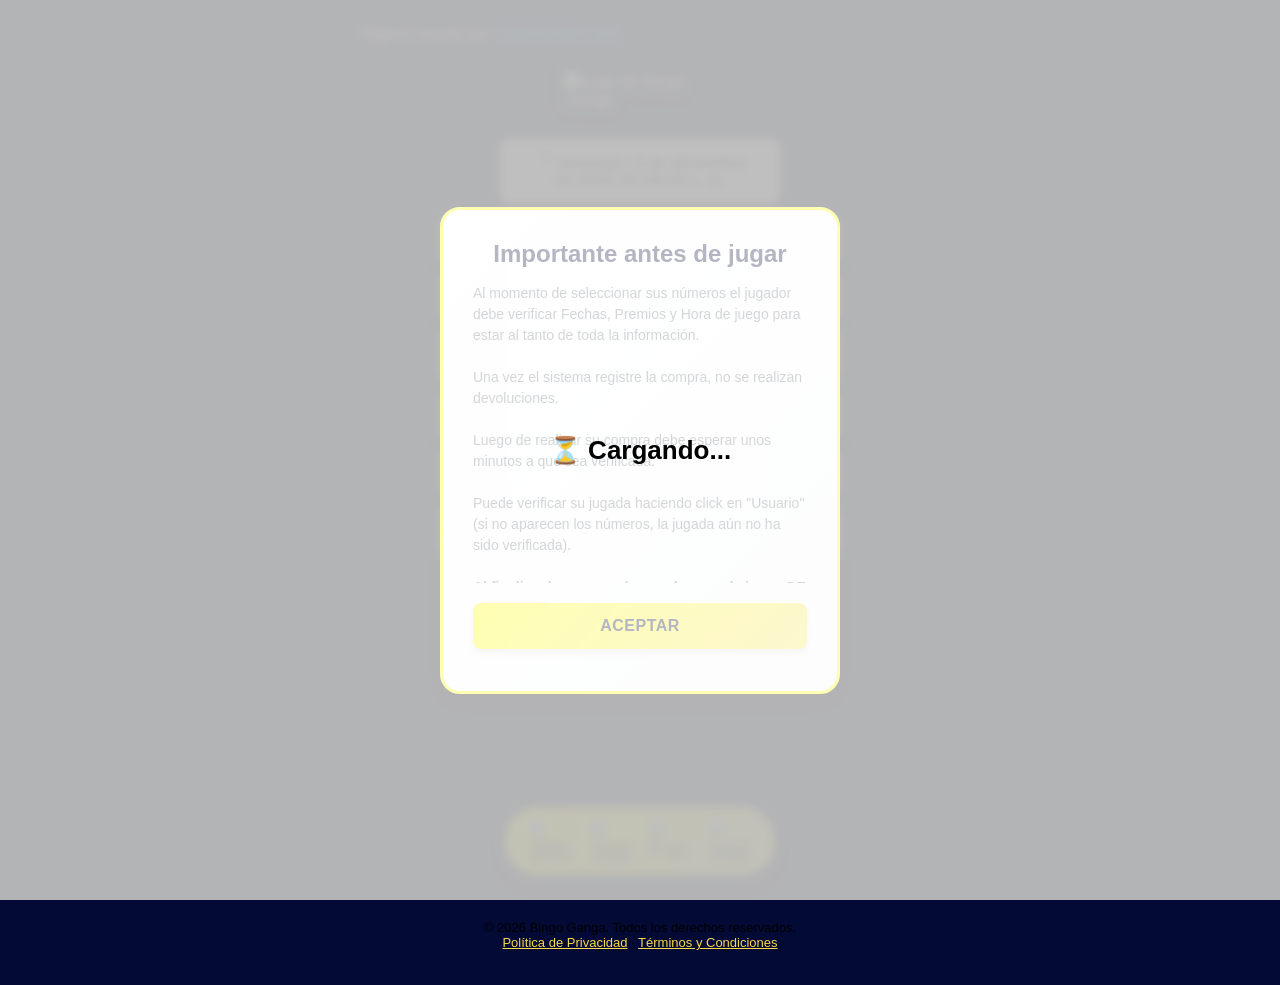
==== index.html @ a55b344e "Update index.html" ====
<!DOCTYPE html>
<html lang="es">
<head>
  <meta charset="UTF-8">
  <meta name="viewport" content="width=device-width, initial-scale=1.0">
  <title>Bingo Ganga - Juegos en línea y diversión</title>
   <link rel="icon" type="image/png" href="https://i.postimg.cc/pXHGjphM/img4.png">
   <!-- ✅ Metaetiquetas SEO -->
  <meta name="description" content="Disfruta de los mejores juegos de bingo en línea. Juega, gana y diviértete con Bingo Ganga." />
  <meta name="keywords" content="bingo, juegos, en línea, entretenimiento, Bingo Ganga, Venezuela" />
  <meta name="author" content="Bingo Ganga" />

  <!-- ✅ Open Graph (para redes sociales) -->
  <meta property="og:title" content="Bingo Ganga" />
  <meta property="og:description" content="Juegos de bingo en línea con premios y diversión asegurada." />
  <meta property="og:url" content="https://bingoganga.com/" />
  <meta property="og:type" content="website" />
  <meta property="og:image" content="https://i.postimg.cc/pXHGjphM/img4.png" />
  <link rel="stylesheet" href="styles.css">
</head>
<body>
  <div id="overlay-carga" style="
  position: fixed;
  inset: 0;
  background: rgba(255, 255, 255, 0.7); /* blanco semi-transparente */
  z-index: 999999;
  display: flex;
  justify-content: center;
  align-items: center;
  color: #000; /* texto negro para que contraste */
  font-size: 26px;
  font-weight: bold;
">
  ⏳ Cargando...
</div>
  <!-- Ventana de bienvenida -->
  <section id="bienvenida">
    <footer>
  Página creada por 
  <a href="https://instagram.com/goldenprime.ve" target="_blank" rel="noopener noreferrer" style="color: #16bedb; text-decoration: none; font-weight: bold;">
    @goldenpro.ven
  </a>
</footer>

  <img src="https://i.postimg.cc/pXHGjphM/img4.png" alt="Logo de Bingo Ganga" class="logo">
    <img id="imagenPremiosInicio" class="imagen-premios-inicio oculto" alt="Premios">
<div id="hora-venezuela" style="
  margin-top: 15px;
  font-weight: bold;
  font-size: 16px;
  background-color: #ffffffcc;
  color: #000;
  border: 2px solid #ccc;
  border-radius: 8px;
  padding: 12px 20px;
  text-align: center;
  max-width: 280px;
  margin-left: auto;
  margin-right: auto;
  box-shadow: 0 2px 6px rgba(0,0,0,0.1);
"></div>

 <!-- Redes sociales - visible solo en la pantalla de inicio -->
<div id="redes-sociales">
  <a href="https://wa.me/584244507590" target="_blank" rel="noopener noreferrer" title="WhatsApp">
    <img src="https://cdn-icons-png.flaticon.com/512/733/733585.png" alt="WhatsApp" width="40" />
  </a>
  <a href="https://www.youtube.com/" target="_blank" rel="noopener noreferrer" title="YouTube">
    <img src="https://cdn-icons-png.flaticon.com/512/1384/1384060.png" alt="YouTube" width="40" />
  </a>
  <a href="https://www.facebook.com/share/19Kym43RsF/" target="_blank" rel="noopener noreferrer" title="Facebook">
  <img src="https://cdn-icons-png.flaticon.com/512/733/733547.png" alt="Facebook" width="40" height="40" />
</a>
  <a href="https://www.instagram.com/bingoganga?utm_source=qr&igsh=emlkejB2d3RpaHhk" rel="noopener noreferrer" title="Instagram">
    <img src="https://cdn-icons-png.flaticon.com/512/1384/1384063.png" alt="Instagram" width="40" />
  </a>
  
  <a id="btnWhatsapp" href="#" target="_blank" rel="noopener noreferrer" style="display:none;">
  Unirse al grupo de WhatsApp
</a>

</div>
    <div id="barraProgresoInicio" class="barra-progreso-inicio oculto">
  <p id="textoProgresoCartones">Cartones disponibles</p>
  <div class="barra-progreso-contenedor">
    <div id="rellenoProgresoCartones" class="barra-progreso-relleno"></div>
  </div>
</div>
    <button onclick="mostrarVentana('inscripcion')">Comprar</button>
    <button onclick="mostrarVentana('usuario')">verificar tu compra</button>
    <button onclick="mostrarVentana('lista-aprobados')">📋 Lista de Aprobados</button>
    <button onclick="window.open('envivo.html', '_blank')">🔴 Ver En Vivo</button>
    <button onclick="mostrarVentana('top-compradores')">🏆 Top compradores</button>
    <button onclick="mostrarSeccion('ganadores')">Historial de ganadores</button>
    <button id="boton-admin-oculto" style="display: none;" onclick="window.location.href='admin.html'">Admin</button>
  </section>

<section id="ganadores" class="oculto">
  <h2>🎉 Lista de ganadores</h2>
  <div id="listaGanadores"></div>
  <button onclick="mostrarSeccion('bienvenida')">inicio</button>
</section>
<section id="top-compradores" class="oculto">
  <h2>🏆 Top 5 compradores</h2>
  <div id="listaTopCompradores"></div>
  <button onclick="mostrarVentana('bienvenida')">Inicio</button>
</section>
  <!-- Ventana de inscripción -->
  <section id="inscripcion" class="oculto">
    <h2>Inscripción</h2>
    <input type="text" placeholder="Nombre" id="nombre">
    <input type="tel" placeholder="Teléfono" id="telefono">
    <input type="text" placeholder="Cédula" id="cedula">
    <div id="aviso-referido-registro" class="aviso-referido-registro oculto">
      <span class="aviso-referido-icono">🎉</span>
      <div>
        <strong>¡Llegaste por invitación!</strong>
        <small>Te invitó la cédula <span id="cedula-referidor-vista"></span></small>
      </div>
    </div>

    <input type="text"
           placeholder="Cédula de quien te invitó (opcional)"
           id="referido"
           autocomplete="off">

    <small id="ayuda-referido" class="ayuda-referido">
      Este campo se completa automáticamente cuando entras mediante una invitación.
    </small>
   <button onclick="guardarDatosInscripcion()">Continuar</button>

    <button onclick="mostrarVentana('bienvenida')">Inicio</button>
  </section>
<!-- Ventana de cantidad de crtones ------------------------------------>
<section id="cantidad" class="oculto">
  <h2>¿Cuántos cartones quieres comprar?</h2>

  <div class="selector-cantidad">
    <button id="btnMenos" type="button">−</button>

    <!-- permite teclear o usar los botones -->
    <input type="number"
           id="cantidadCartones"
           value="1"
           min="1"
           step="1" />

    <button id="btnMas" type="button">+</button>
  </div>

  <p>Total a pagar: <strong><span id="monto-preseleccion">0</span> Bs</strong></p>

  <div id="promoBox" class="oculto" style="margin: 20px 0;">
    <h3 style="color: #FFA500; margin-bottom: 15px;">🎯 Promociones Disponibles</h3>
    <div class="grid-promociones">
      <button class="btn-promo" data-promo="1" onclick="seleccionarPromocion(1)">
        <span class="promo-desc" id="promo-desc-1">Promo 1</span>
        <span class="promo-precio" id="promo-precio-1">0 Bs</span>
      </button>
      
      <button class="btn-promo" data-promo="2" onclick="seleccionarPromocion(2)">
        <span class="promo-desc" id="promo-desc-2">Promo 2</span>
        <span class="promo-precio" id="promo-precio-2">0 Bs</span>
      </button>
      
      <button class="btn-promo" data-promo="3" onclick="seleccionarPromocion(3)">
        <span class="promo-desc" id="promo-desc-3">Promo 3</span>
        <span class="promo-precio" id="promo-precio-3">0 Bs</span>
      </button>
      
      <button class="btn-promo" data-promo="4" onclick="seleccionarPromocion(4)">
        <span class="promo-desc" id="promo-desc-4">Promo 4</span>
        <span class="promo-precio" id="promo-precio-4">0 Bs</span>
      </button>
    </div>
    <small style="display: block; margin-top: 10px; color: #666;">
      💡 Selecciona una promoción o elige la cantidad manualmente
    </small>
  </div>

  
  <button type="button" onclick="confirmarCantidad()">Continuar</button>
  <button type="button" onclick="mostrarVentana('bienvenida')">Inicio</button>
</section>

  <!-- Selección de artones -->
  <section id="cartones" class="oculto">
    <h2>Selecciona tus cartones</h2>
    <!-- Botón en la ventna de cartones -->
<button onclick="seleccionarAleatorioSeguro()" class="btn">
  🎲 Elegir aleatoriamente
</button>
    <div id="contadorCartones" class="text-center font-bold text-lg my-2">
  Cartones disponibles: 50 de 50
</div>
    <div id="contenedor-cartones"></div>
    <p id="totalPagarCartones">Total a pagar: <span id="monto-total">0</span> Bs</p>

     <button id="btnContinuarCartones" onclick="mostrarVentana('pago')">Continuar</button>

    <button onclick="mostrarVentana('bienvenida')">Inicio</button>
  </section>

  <!-- Ventana de pago -->
  <section id="pago" class="oculto">
  <div id="contadorReserva" class="contador-reserva"></div>

  <div class="pago-box pago-movil-premium">
    <h2>💳 Pago Móvil</h2>

    <div class="datos-admin-pago">
      <h3>Datos para pagar</h3>

      <p><strong>Banco Mercantil</strong> <span id="adminPagoBanco">0102</span>
        <button type="button" class="btn-copiar-mini" onclick="copiarDatoPago('adminPagoBanco')">📋</button>
      </p>

      <p><strong>Teléfono:</strong> <span id="adminPagoTelefono">0424-4687496</span>
        <button type="button" class="btn-copiar-mini" onclick="copiarDatoPago('adminPagoTelefono')">📋</button>
      </p>

      <p><strong>Cédula:</strong> <span id="adminPagoCedula">25476241</span>
        <button type="button" class="btn-copiar-mini" onclick="copiarDatoPago('adminPagoCedula')">📋</button>
      </p>
    

    <p class="monto-destacado">
      Monto a pagar: <strong><span id="monto-pago"></span> Bs</strong>
    </p>
<!-- Después de los datos del Pago Móvil y antes del monto -->
<button type="button" id="btnCopiarTodoPago" class="btn-copiar-todo" onclick="copiarTodoPagoMovil()">
  📋 Copiar todo
</button>
      </div>
    <div class="registro-pago-ganador">
      <h3>🏆 REGISTRA TU PAGO MÓVIL PARA EL PAGO GANADOR</h3>
      <p>Estos datos quedan guardados automáticamente en este teléfono.</p>

      <input type="text" id="pago_banco" placeholder="Tu banco">
      <input type="tel" id="pago_telefono" placeholder="Tu número de Pago Móvil">
      <input type="text" id="pago_cedula" placeholder="Tu cédula de Pago Móvil">
    </div>
<h2>💳 Sube tu comprobante</h2>
    <input type="file" accept="image/jpeg,image/png,image/webp" id="comprobante">
    <input type="text" id="referencia4dig" maxlength="4" placeholder="Últimos 4 dígitos de la referencia">

    <button id="btnEnviarComprobante" onclick="enviarComprobante()">Enviar comprobante</button>
    <button onclick="mostrarVentana('bienvenida')">Inicio</button>
  </div>
</section>

  <!-- Ve ntana usuario -->
  <section id="usuario" class="oculto">
    <div class="usuario-consulta-header">
      <span class="usuario-consulta-icono">🎟️</span>
      <div>
        <h2>Consulta tus cartones</h2>
        <p>Ingresa tu cédula para revisar tus compras y tu progreso de invitaciones.</p>
      </div>
    </div>

    <div class="consulta-cedula-box">
      <input type="text"
             placeholder="Ingresa tu cédula"
             id="consulta-cedula"
             autocomplete="off"
             inputmode="text">
      <button type="button" onclick="consultarCartones()">🔎 Consultar</button>
    </div>

    <div id="programa-referidos" class="programa-referidos oculto">
      <div class="referidos-cabecera">
        <div class="referidos-regalo">🎁</div>
        <div>
          <span class="referidos-etiqueta">PROGRAMA DE INVITACIONES</span>
          <h3>¡Consigue tu cartón gratis!</h3>
          <p>Invita a 5 amigos. Cada amigo cuenta cuando su compra sea aprobada.</p>
        </div>
      </div>

      <div class="referidos-progreso-info">
        <span>Tu progreso</span>
        <strong>
          <span id="contador-referidos">0</span>/<span id="meta-referidos">5</span>
        </strong>
      </div>

      <div class="barra-referidos"
           role="progressbar"
           aria-label="Progreso para obtener un cartón gratis"
           aria-valuemin="0"
           aria-valuemax="5"
           aria-valuenow="0">
        <div id="relleno-referidos" class="relleno-referidos"></div>
      </div>

      <p id="mensaje-referidos" class="mensaje-referidos">
        Invita a tus amigos para comenzar.
      </p>

      <div class="enlace-referido-box">
        <label for="enlace-referido">Tu enlace personal de invitación</label>
        <div class="enlace-referido-fila">
          <input type="text" id="enlace-referido" readonly>
          <button type="button"
                  class="btn-copiar-referido"
                  onclick="copiarEnlaceReferido()"
                  title="Copiar enlace">📋</button>
        </div>
      </div>

      <div class="acciones-referidos">
        <button type="button"
                class="btn-compartir-referido"
                onclick="compartirEnlaceReferido()">
          📤 Invitar amigos
        </button>

        <button type="button"
                class="btn-whatsapp-referido"
                onclick="compartirReferidoWhatsApp()">
          WhatsApp
        </button>
      </div>

      <small class="nota-referidos">
        Solo se cuenta una vez a cada amigo con una compra aprobada.
      </small>
    </div>

    <div id="cartones-usuario"></div>

    <button id="btnElegirMas" onclick="elegirMasCartones()">Elegir más cartones</button>
    <button onclick="mostrarVentana('bienvenida')">Inicio</button>
  </section>
 

 <!-- Ventana aprobados -->


<section id="lista-aprobados" class="oculto">
    <button id="btnCopiarAprobados" onclick="copiarListaAprobados()">
    📋
  </button>
  <h2>Lista de Aprobados</h2>
  <div id="contenedor-aprobados"></div>
  <button onclick="mostrarVentana('bienvenida')">Inicio</button>
</section>

<!-- Modal de vista previa del cartón -->
<div id="modal-carton" class="modal oculto">
  <div class="modal-contenido">
    <img id="imagen-carton-modal" src="" alt="Cartón" style="width: 100%; max-width: 300px;">
    <div style="margin-top: 10px;">
      <button id="btnSeleccionarCarton">Seleccionar</button>
      <button onclick="cerrarModalCarton()">Cerrar</button>
    </div>
  </div>
</div>
 
  
  <div id="modal-terminos" class="modal oculto">
  <div class="modal-contenido">
    <h2>Importante antes de jugar</h2>
    <p style="max-height: 300px; overflow-y: auto; text-align: left; font-size: 14px; line-height: 1.5;">
      Al momento de seleccionar sus números el jugador debe verificar Fechas, Premios y Hora de juego para estar al tanto de toda la información.<br><br>
      Una vez el sistema registre la compra, no se realizan devoluciones.<br><br>
      Luego de realizar su compra debe esperar unos minutos a que sea verificada.<br><br>
      Puede verificar su jugada haciendo click en "Usuario" (si no aparecen los números, la jugada aún no ha sido verificada).<br><br>
      <strong>Al finalizar la compra, únase al grupo de juego DE INMEDIATO.</strong>
    </p>
    <button onclick="cerrarTerminos()">Aceptar</button>
  </div>
</div>

 <footer style="text-align: center; padding: 20px; font-size: 13px; color: black; background-color: rgba(0,0,0,0.0);">
  © 2026 Bingo Ganga. Todos los derechos reservados. <br>
  <a href="privacidad.html" style="color: #f9d949; text-decoration: underline;">Política de Privacidad</a>
  <span aria-hidden="true"> · </span>
  <a href="terminos.html" style="color: #f9d949; text-decoration: underline;">Términos y Condiciones</a>

  <br><br>

  <a href="index.html">
  </a>
</footer>

<script src="https://cdn.jsdelivr.net/npm/@supabase/supabase-js@2"></script>


<script>
  const supabaseUrl = 'https://yuwsktbtdweirzopowhf.supabase.co';
  const supabaseKey = 'sb_publishable_oi-vZmq97DcHzPet79cwqA_3pJjB3nd';


  window.supabase = supabase.createClient(supabaseUrl, supabaseKey);
</script>


<script src="script.js"></script>

</body>
</html>
---- styles.css ----
/*
  BINGO — ESTILO MODERNO OPTIMIZADO · COLORES ORIGINALES
  Conserva los IDs y clases del diseño original.
  Usa el azul oscuro, rojo, amarillo y fondo del primer código.
  Optimizado para escritorio, móviles y equipos de bajos recursos.
*/

:root {
  --primary: #ED1843;
  --primary-dark: #C70F34;
  --secondary: #FFFF00;
  --secondary-light: #F9E65C;
  --success: #06d6a0;
  --danger: #ED1843;
  --warning: #FFFF00;
  --dark: #020A35;
  --light: #f8f9fa;
  --gray: #6c757d;
  --white: #ffffff;
  --shadow: 0 4px 6px rgba(0, 0, 0, 0.1);
  --shadow-lg: 0 10px 15px rgba(0, 0, 0, 0.2);
  --border-radius: 12px;
  --border-radius-sm: 8px;
  --transition: color .2s ease, background-color .2s ease, border-color .2s ease, box-shadow .2s ease, transform .2s ease, opacity .2s ease;
}

* {
  box-sizing: border-box;
  margin: 0;
  padding: 0;
}

body {
  font-family: 'Poppins', 'Segoe UI', Arial, sans-serif;
  margin: 0;
  padding: 0;
  background: #020A35;
  color: var(--white);
  min-height: 100vh;
  position: relative;
  overflow-x: hidden;
}

body::before {
  content: '';
  position: fixed;
  top: 0;
  left: 0;
  width: 100%;
  height: 100%;
  background-image: url('https://i.postimg.cc/3xHtfDN9/bingo-ganga-transparent.png');
  background-size: cover;
  background-position: center;
  background-repeat: no-repeat;
  opacity: 1;
  z-index: -1;
}

section {
  display: none;
  padding: 25px 20px;
  max-width: 600px;
  margin: 0 auto;
  min-height: 100vh;
  animation: fadeIn 0.5s ease;
}

@keyframes fadeIn {
  from { opacity: 0; transform: translateY(20px); }
  to { opacity: 1; transform: translateY(0); }
}

section:not(.oculto) {
  display: block;
}

.logo {
  display: block;
  margin: 30px auto 30px;
  width: 150px;
  max-width: 90%;
  filter: drop-shadow(0 4px 8px rgba(0,0,0,0.3));
  transition: var(--transition);
}

.logo:hover {
  transform: scale(1.02);
}

input, button, .btn, select, textarea {
  display: block;
  width: 100%;
  max-width: 400px;
  margin: 12px auto;
  padding: 14px 18px;
  font-size: 16px;
  border-radius: var(--border-radius-sm);
  border: 2px solid transparent;
  transition: var(--transition);
  font-family: inherit;
}

input, select, textarea {
  background: rgba(255, 255, 255, 0.95);
  color: var(--dark);
  border: 2px solid #ddd;
}

input:focus, select:focus, textarea:focus {
  outline: none;
  border-color: var(--secondary);
  box-shadow: 0 0 0 3px rgba(255, 255, 0, 0.2);
  transform: translateY(-2px);
}

button, .btn {
  background: linear-gradient(135deg, var(--secondary), #F9E65C);
  color: var(--dark);
  border: none;
  cursor: pointer;
  font-weight: 600;
  letter-spacing: 0.5px;
  text-transform: uppercase;
  box-shadow: var(--shadow);
}

button:hover, .btn:hover {
  background: linear-gradient(135deg, #F9E65C, var(--secondary-light));
  transform: translateY(-2px);
  box-shadow: var(--shadow-lg);
}

button:active, .btn:active {
  transform: translateY(0);
}

button:disabled {
  opacity: 0.5;
  cursor: not-allowed;
}

.btn-fijo {
  position: fixed;
  bottom: 25px;
  left: 50%;
  transform: translateX(-50%);
  background: linear-gradient(135deg, var(--primary), var(--primary-dark));
  color: var(--white);
  border: none;
  padding: 16px 30px;
  font-size: 18px;
  font-weight: 700;
  border-radius: 50px;
  box-shadow: var(--shadow-lg);
  z-index: 100;
  max-width: 90%;
  width: auto;
  animation: pulse 2s infinite;
}

@keyframes pulse {
  0% { box-shadow: 0 0 0 0 rgba(237, 24, 67, 0.55); }
  70% { box-shadow: 0 0 0 15px rgba(237, 24, 67, 0); }
  100% { box-shadow: 0 0 0 0 rgba(237, 24, 67, 0); }
}

.btn-fijo:hover {
  transform: translateX(-50%) translateY(-2px);
}

#contenedor-cartones {
  display: flex;
  flex-wrap: wrap;
  gap: 12px;
  justify-content: center;
  margin: 25px 0;
  padding: 10px;
}

.carton {
  width: 70px;
  height: 70px;
  background: linear-gradient(145deg, #ffffff, #e6e6e6);
  border: 3px solid var(--secondary);
  border-radius: 15px;
  font-size: 22px;
  font-weight: 700;
  line-height: 64px;
  text-align: center;
  cursor: pointer;
  user-select: none;
  transition: var(--transition);
  color: var(--dark);
  box-shadow: 0 4px 8px rgba(0,0,0,0.2);
  position: relative;
  overflow: hidden;
}

.carton::before {
  content: '';
  position: absolute;
  top: 0;
  left: -100%;
  width: 100%;
  height: 100%;
  background: linear-gradient(90deg, transparent, rgba(255,255,255,0.3), transparent);
  transition: left 0.5s;
}

.carton:hover::before {
  left: 100%;
}

.carton:hover {
  transform: scale(1.05) translateY(-3px);
  box-shadow: 0 8px 16px rgba(255, 255, 0, 0.3);
}

.carton.seleccionado, .carton.ocupado {
  background: linear-gradient(145deg, #ED1843, #C70F34);
  border-color: var(--white);
  color: var(--white);
  box-shadow: 0 0 20px rgba(239, 71, 111, 0.5);
}

.carton.bloqueado {
  filter: grayscale(1);
  opacity: 0.45;
  cursor: not-allowed;
  transform: scale(0.95);
}

.modal {
  position: fixed;
  top: 0;
  left: 0;
  width: 100%;
  height: 100%;
  background-color: rgba(0, 0, 0, 0.8);
  backdrop-filter: blur(5px);
  display: flex;
  justify-content: center;
  align-items: center;
  z-index: 1000;
  animation: fadeIn 0.3s ease;
}

.modal-contenido {
  background: linear-gradient(135deg, #ffffff, #f8f9fa);
  padding: 30px;
  border-radius: 20px;
  text-align: center;
  max-width: 90%;
  width: 400px;
  color: var(--dark);
  box-shadow: var(--shadow-lg);
  animation: slideUp 0.4s ease;
  border: 3px solid var(--secondary);
}

@keyframes slideUp {
  from { transform: translateY(50px); opacity: 0; }
  to { transform: translateY(0); opacity: 1; }
}

.modal-contenido h2 {
  color: var(--dark);
  margin-bottom: 15px;
  font-size: 24px;
}

.modal-contenido p {
  color: var(--gray);
  margin-bottom: 20px;
}

#tabla-comprobantes {
  width: 100%;
  border-collapse: separate;
  border-spacing: 0 8px;
  margin: 20px 0;
  font-size: 14px;
  background: rgba(255, 255, 255, 0.1);
  backdrop-filter: blur(10px);
  border-radius: 15px;
  overflow: hidden;
}

#tabla-comprobantes th,
#tabla-comprobantes td {
  padding: 12px;
  text-align: center;
  border-bottom: 1px solid rgba(255, 255, 255, 0.1);
}

#tabla-comprobantes th {
  background: linear-gradient(135deg, var(--secondary), #F9E65C);
  color: var(--dark);
  font-weight: 700;
  text-transform: uppercase;
  font-size: 12px;
  letter-spacing: 1px;
}

#tabla-comprobantes tr {
  transition: var(--transition);
}

#tabla-comprobantes tr:hover {
  background: rgba(255, 255, 255, 0.15);
}

#tabla-comprobantes img {
  width: 80px;
  height: 80px;
  object-fit: cover;
  border-radius: 10px;
  border: 2px solid var(--secondary);
  transition: var(--transition);
}

#tabla-comprobantes img:hover {
  transform: scale(1.1);
  box-shadow: 0 4px 12px rgba(0,0,0,0.3);
}

.btn-accion {
  font-size: 20px;
  cursor: pointer;
  border: none;
  background: transparent;
  padding: 8px 12px;
  border-radius: 8px;
  transition: var(--transition);
}

.btn-aprobar {
  color: var(--success);
}
.btn-aprobar:hover {
  background: rgba(6, 214, 160, 0.2);
  transform: scale(1.2);
}

.btn-rechazar {
  color: var(--danger);
}
.btn-rechazar:hover {
  background: rgba(239, 71, 111, 0.2);
  transform: scale(1.2);
}

.btn-eliminar {
  color: var(--warning);
}
.btn-eliminar:hover {
  background: rgba(255, 209, 102, 0.2);
  transform: scale(1.2);
}

.selector-cantidad {
  display: flex;
  justify-content: center;
  align-items: center;
  gap: 15px;
  margin: 25px 0;
  background: rgba(255, 255, 255, 0.1);
  padding: 15px;
  border-radius: 50px;
  backdrop-filter: blur(10px);
}

.selector-cantidad button {
  width: 50px;
  height: 50px;
  font-size: 24px;
  font-weight: bold;
  padding: 0;
  border-radius: 50%;
  background: linear-gradient(135deg, var(--secondary), #F9E65C);
  color: var(--dark);
  margin: 0;
  display: flex;
  align-items: center;
  justify-content: center;
}

.selector-cantidad input {
  max-width: 100px;
  text-align: center;
  font-size: 20px;
  font-weight: 700;
  margin: 0;
  background: rgba(255, 255, 255, 0.95);
}


#btnContinuarCartones {
  padding: 12px 22px;
  font-size: 15px;
  background: linear-gradient(135deg, var(--secondary), var(--secondary-light));
  color: #000;
  border: none;
  border-radius: var(--border-radius-sm);
  cursor: pointer;
  margin-top: 20px;
  font-weight: 700;
}

#btnContinuarCartones:hover {
  background: var(--secondary-light);
}

#redes-sociales {
  position: fixed;
  bottom: 25px;
  left: 50%;
  transform: translateX(-50%);
  display: flex;
  gap: 20px;
  z-index: 99;
  padding: 12px 25px;
  background: linear-gradient(135deg, var(--secondary), #F9E65C);
  border-radius: 50px;
  box-shadow: var(--shadow-lg);
  animation: slideUp 0.5s ease;
}

#redes-sociales a {
  color: var(--dark);
  font-size: 24px;
  transition: var(--transition);
}

#redes-sociales a:hover {
  transform: translateY(-5px) scale(1.2);
}

#btnWhatsapp {
  background: linear-gradient(135deg, #25d366, #128C7E);
  color: var(--white);
  padding: 14px 25px;
  border-radius: 50px;
  text-decoration: none;
  font-weight: 700;
  display: inline-flex;
  align-items: center;
  justify-content: center;
  gap: 10px;
  box-shadow: var(--shadow);
  border: none;
  cursor: pointer;
  transition: var(--transition);
}

#btnWhatsapp:hover {
  transform: translateY(-3px) scale(1.05);
  box-shadow: 0 8px 20px rgba(37, 211, 102, 0.4);
}

#btnWhatsapp i, #btnWhatsapp svg {
  font-size: 24px;
}

.estado-circulo {
  display: inline-block;
  width: 30px;
  height: 30px;
  border-radius: 50%;
  margin: 0 2px;
  vertical-align: middle;
  transition: var(--transition);
  box-shadow: 0 2px 6px rgba(0,0,0,0.2);
}

.estado-circulo.rojo {
  background: linear-gradient(135deg, var(--danger), #C70F34);
  animation: pulse 2s infinite;
}

.estado-circulo.verde {
  background: linear-gradient(135deg, var(--success), #05b384);
}

.grid-promociones, .grid-promociones-admin {
  display: grid;
  grid-template-columns: repeat(auto-fit, minmax(160px, 1fr));
  gap: 15px;
  margin: 25px 0;
}

.btn-promo {
  background: linear-gradient(135deg, var(--primary), var(--primary-dark));
  color: var(--white);
  border: none;
  border-radius: 16px;
  padding: 20px 15px;
  font-weight: 700;
  cursor: pointer;
  transition: var(--transition);
  display: flex;
  flex-direction: column;
  align-items: center;
  gap: 8px;
  min-height: 100px;
  box-shadow: var(--shadow);
  position: relative;
  overflow: hidden;
}

.btn-promo::before {
  content: '';
  position: absolute;
  top: 0;
  left: -100%;
  width: 100%;
  height: 100%;
  background: linear-gradient(90deg, transparent, rgba(255,255,255,0.2), transparent);
  transition: left 0.5s;
}

.btn-promo:hover::before {
  left: 100%;
}

.btn-promo:hover {
  transform: translateY(-5px);
  box-shadow: 0 8px 20px rgba(237, 24, 67, 0.35);
  filter: brightness(1.1);
}

.btn-promo.seleccionado {
  background: linear-gradient(135deg, var(--secondary), var(--secondary-light));
  color: var(--dark);
  border: 3px solid var(--secondary);
  transform: scale(1.02);
}

.btn-promo.desactivado {
  background: #bdc3c7;
  cursor: not-allowed;
  opacity: 0.6;
  filter: grayscale(1);
}

.btn-promo.desactivado:hover {
  transform: none;
  box-shadow: var(--shadow);
}

.promo-admin-card {
  background: rgba(255, 255, 255, 0.95);
  border: none;
  border-radius: 16px;
  padding: 20px;
  box-shadow: var(--shadow-lg);
  transition: var(--transition);
  color: var(--dark);
}

.promo-admin-card:hover {
  transform: translateY(-5px);
  box-shadow: 0 15px 30px rgba(0,0,0,0.3);
}

.promo-admin-card h4 {
  color: var(--dark);
  font-size: 18px;
  margin-bottom: 15px;
  padding-bottom: 10px;
  border-bottom: 2px solid var(--secondary);
}

.celda-ref {
  white-space: nowrap;
}

.celda-ref input.ref-input {
  width: 80px;
  padding: 8px 10px;
  font-size: 14px;
  text-align: center;
  border: 2px solid #ddd;
  border-radius: 8px;
  margin-right: 5px;
}

.celda-ref .btn-mini {
  margin-left: 6px;
  padding: 8px 12px;
  font-size: 13px;
  border-radius: 8px;
  border: none;
  cursor: pointer;
  transition: var(--transition);
}

.celda-ref .btn-guardar {
  background: linear-gradient(135deg, #28a745, #218838);
  color: #fff;
}
.celda-ref .btn-cancelar {
  background: linear-gradient(135deg, #6c757d, #5a6268);
  color: #fff;
}
.celda-ref .btn-edit-ref {
  color: var(--secondary);
  background: none;
  font-size: 16px;
}

@media (max-width: 600px) {
  section {
    padding: 20px 15px;
  }

  .carton {
    width: 55px;
    height: 55px;
    font-size: 18px;
    line-height: 49px;
    border-width: 2px;
  }

  .btn-fijo {
    padding: 14px 25px;
    font-size: 16px;
    bottom: 15px;
  }

  #redes-sociales {
    padding: 10px 20px;
    bottom: 15px;
  }

  #redes-sociales a {
    font-size: 20px;
  }

  .grid-promociones {
    grid-template-columns: 1fr;
  }

  .modal-contenido {
    padding: 20px;
    width: 95%;
  }

  #tabla-comprobantes {
    font-size: 12px;
  }

  #tabla-comprobantes th,
  #tabla-comprobantes td {
    padding: 8px 4px;
  }

  #tabla-comprobantes img {
    width: 50px;
    height: 50px;
  }

  .selector-cantidad button {
    width: 40px;
    height: 40px;
    font-size: 20px;
  }
}

.oculto {
  display: none !important;
}

.text-center {
  text-align: center;
}

.mt-20 {
  margin-top: 20px;
}

.mb-20 {
  margin-bottom: 20px;
}

@media print {
  body * {
    visibility: hidden;
  }

  #listaAprobados, #listaAprobados * {
    visibility: visible;
  }

  #listaAprobados {
    position: absolute;
    left: 0;
    top: 0;
    width: 100%;
    background: white;
    color: black;
    padding: 20px;
  }

  .carton, button, #redes-sociales, .btn-fijo {
    display: none !important;
  }
}

::-webkit-scrollbar {
  width: 10px;
}

::-webkit-scrollbar-track {
  background: rgba(255, 255, 255, 0.1);
}

::-webkit-scrollbar-thumb {
  background: linear-gradient(135deg, var(--secondary), #F9E65C);
  border-radius: 5px;
}

::-webkit-scrollbar-thumb:hover {
  background: linear-gradient(135deg, #F9E65C, var(--secondary-light));
}

#admin-panel {
  max-width: 1200px;
  margin: 0 auto;
  padding: 20px;
  font-family: 'Segoe UI', system-ui, sans-serif;
}

.admin-header {
  display: flex;
  justify-content: space-between;
  align-items: center;
  flex-wrap: wrap;
  gap: 15px;
  margin-bottom: 25px;
  padding-bottom: 20px;
  border-bottom: 2px solid #e0e0e0;
}

.admin-header h2 {
  margin: 0;
  color: #2c3e50;
  font-size: 28px;
}

.admin-user-bar {
  display: flex;
  align-items: center;
  gap: 15px;
  background: #f8f9fa;
  padding: 10px 20px;
  border-radius: 50px;
  font-size: 14px;
  color: #555;
}

.admin-tabs {
  display: flex;
  gap: 5px;
  margin-bottom: 25px;
  border-bottom: 3px solid #e0e0e0;
  overflow-x: auto;
  padding-bottom: 0;
}

.tab-btn {
  padding: 12px 24px;
  border: none;
  background: transparent;
  color: #666;
  font-size: 14px;
  font-weight: 600;
  cursor: pointer;
  border-bottom: 3px solid transparent;
  margin-bottom: -3px;
  transition: color 0.3s, background-color 0.3s, border-color 0.3s, box-shadow 0.3s, transform 0.3s, opacity 0.3s;
  white-space: nowrap;
}

.tab-btn:hover {
  color: #ED1843;
  background: #FFFDE0;
}

.tab-btn.active {
  color: #ED1843;
  border-bottom-color: #ED1843;
  background: #fff;
}

.tab-content {
  display: none;
  animation: fadeIn 0.3s ease;
}

.tab-content.active {
  display: block;
}

@keyframes fadeIn {
  from { opacity: 0; transform: translateY(10px); }
  to { opacity: 1; transform: translateY(0); }
}

.stats-grid {
  display: grid;
  grid-template-columns: repeat(auto-fit, minmax(220px, 1fr));
  gap: 20px;
  margin-bottom: 30px;
}

.stat-card {
  background: #fff;
  border-radius: 16px;
  padding: 25px;
  display: flex;
  align-items: center;
  gap: 15px;
  box-shadow: 0 2px 12px rgba(0,0,0,0.08);
  border: 1px solid #f0f0f0;
  transition: transform 0.2s;
}

.stat-card:hover {
  transform: translateY(-3px);
  box-shadow: 0 4px 20px rgba(0,0,0,0.12);
}

.stat-card.highlight {
  background: linear-gradient(135deg, #ED1843 0%, #020A35 100%);
  color: white;
  border: none;
}

.stat-card.highlight .stat-label {
  color: rgba(255,255,255,0.8);
}

.stat-icon {
  font-size: 36px;
  width: 60px;
  height: 60px;
  display: flex;
  align-items: center;
  justify-content: center;
  background: #FFFDE0;
  border-radius: 12px;
}

.stat-card.highlight .stat-icon {
  background: rgba(255,255,255,0.2);
}

.stat-number {
  display: block;
  font-size: 28px;
  font-weight: 800;
  color: #2c3e50;
  line-height: 1;
}

.stat-card.highlight .stat-number {
  color: white;
}

.stat-label {
  display: block;
  font-size: 13px;
  color: #888;
  margin-top: 5px;
  font-weight: 500;
}

.panel-section {
  background: #fff;
  border-radius: 12px;
  padding: 25px;
  margin-bottom: 25px;
  box-shadow: 0 1px 6px rgba(0,0,0,0.06);
  border: 1px solid #eee;
}

.section-header {
  display: flex;
  justify-content: space-between;
  align-items: center;
  flex-wrap: wrap;
  gap: 15px;
  margin-bottom: 20px;
  padding-bottom: 15px;
  border-bottom: 1px solid #f0f0f0;
}

.section-header h3 {
  margin: 0;
  color: #2c3e50;
  font-size: 18px;
}

.section-desc {
  color: #888;
  font-size: 14px;
  margin: 5px 0 0 0;
}

.dashboard-actions {
  display: grid;
  grid-template-columns: repeat(auto-fit, minmax(300px, 1fr));
  gap: 20px;
}

.action-group {
  background: #fafbfc;
  border-radius: 12px;
  padding: 20px;
  border: 1px solid #e8e8e8;
}

.action-group h4 {
  margin: 0 0 15px 0;
  color: #555;
  font-size: 14px;
  text-transform: uppercase;
  letter-spacing: 0.5px;
}

.btn-group {
  display: flex;
  flex-wrap: wrap;
  gap: 10px;
}

.btn-admin, .btn-primary, .btn-secondary, .btn-danger, .btn-warning, .btn-success, .btn-fun, .btn-sort {
  padding: 10px 20px;
  border: none;
  border-radius: 8px;
  font-size: 14px;
  font-weight: 600;
  cursor: pointer;
  transition: color 0.2s, background-color 0.2s, border-color 0.2s, box-shadow 0.2s, transform 0.2s, opacity 0.2s;
  display: inline-flex;
  align-items: center;
  gap: 6px;
}

.btn-primary {
  background: #ED1843;
  color: white;
}

.btn-primary:hover {
  background: #C70F34;
  transform: translateY(-1px);
}

.btn-secondary {
  background: #ecf0f1;
  color: #555;
  border: 1px solid #ddd;
}

.btn-secondary:hover {
  background: #dfe6e9;
}

.btn-danger {
  background: #ED1843;
  color: white;
}

.btn-danger:hover {
  background: #C70F34;
}

.btn-warning {
  background: #FFFF00;
  color: white;
}

.btn-warning:hover {
  background: #F9E65C;
}

.btn-success {
  background: #27ae60;
  color: white;
}

.btn-success:hover {
  background: #229954;
}

.btn-fun {
  background: linear-gradient(45deg, #ED1843 0%, #F9E65C 100%);
  color: white;
}

.btn-admin {
  background: #f8f9fa;
  color: #555;
  border: 1px solid #dee2e6;
}

.btn-admin:hover {
  background: #e9ecef;
}

.btn-sort {
  padding: 6px 14px;
  font-size: 12px;
  background: #fff;
  border: 1px solid #ddd;
  color: #666;
}

.btn-sort:hover {
  background: #f0f0f0;
}

.btn-large {
  padding: 14px 32px;
  font-size: 16px;
  margin-top: 15px;
}

.btn-home {
  padding: 12px 30px;
  background: #34495e;
  color: white;
  border: none;
  border-radius: 8px;
  font-size: 14px;
  cursor: pointer;
}

.btn-home:hover {
  background: #2c3e50;
}

.btn-logout {
  padding: 8px 18px;
  background: #ED1843;
  color: white;
  border: none;
  border-radius: 6px;
  font-size: 13px;
  cursor: pointer;
}

.input-row {
  display: flex;
  gap: 10px;
  align-items: center;
  flex-wrap: wrap;
}

.input-row input, .input-row select {
  padding: 10px 14px;
  border: 1px solid #ddd;
  border-radius: 8px;
  font-size: 14px;
  min-width: 200px;
}

.input-row input:focus, .input-row select:focus {
  outline: none;
  border-color: #ED1843;
  box-shadow: 0 0 0 3px rgba(52,152,219,0.1);
}

.config-group {
  margin-bottom: 25px;
}

.config-group label {
  display: block;
  margin-bottom: 8px;
  font-weight: 600;
  color: #555;
  font-size: 14px;
}

.sub-config {
  margin-top: 15px;
  padding: 15px;
  background: #f8f9fa;
  border-radius: 8px;
  border-left: 4px solid #ED1843;
}

.table-wrapper {
  overflow-x: auto;
  margin-bottom: 20px;
  border-radius: 8px;
  border: 1px solid #eee;
}

#tabla-comprobantes {
  width: 100%;
  border-collapse: collapse;
  table-layout: fixed;
  font-size: 14px;
}

#tabla-comprobantes th {
  background: #f8f9fa;
  padding: 14px;
  text-align: left;
  font-weight: 600;
  color: #555;
  border-bottom: 2px solid #dee2e6;
  white-space: nowrap;
}

#tabla-comprobantes td {
  padding: 12px 14px;
  border-bottom: 1px solid #f0f0f0;
}

#tabla-comprobantes tbody tr:hover {
  background: #f8f9fa;
}

.grid-promociones-admin {
  display: grid;
  grid-template-columns: repeat(auto-fit, minmax(260px, 1fr));
  gap: 20px;
  margin-bottom: 20px;
}

.promo-admin-card {
  background: #fafbfc;
  border-radius: 12px;
  padding: 20px;
  border: 2px solid #e8e8e8;
  transition: color 0.2s, background-color 0.2s, border-color 0.2s, box-shadow 0.2s, transform 0.2s, opacity 0.2s;
}

.promo-admin-card:hover {
  border-color: #ED1843;
  box-shadow: 0 4px 12px rgba(0,0,0,0.08);
}

.promo-header {
  display: flex;
  justify-content: space-between;
  align-items: center;
  margin-bottom: 15px;
}

.promo-header h4 {
  margin: 0;
  color: #2c3e50;
  font-size: 16px;
}

.promo-fields {
  display: flex;
  flex-direction: column;
  gap: 10px;
}

.promo-input {
  padding: 10px 12px;
  border: 1px solid #ddd;
  border-radius: 6px;
  font-size: 14px;
  width: 100%;
  box-sizing: border-box;
}

.promo-input:focus {
  outline: none;
  border-color: #ED1843;
}

.toggle-switch {
  position: relative;
  display: inline-block;
  width: 50px;
  height: 26px;
}

.toggle-switch input {
  opacity: 0;
  width: 0;
  height: 0;
}

.toggle-slider {
  position: absolute;
  cursor: pointer;
  top: 0;
  left: 0;
  right: 0;
  bottom: 0;
  background-color: #ccc;
  transition: .4s;
  border-radius: 26px;
}

.toggle-slider:before {
  position: absolute;
  content: "";
  height: 18px;
  width: 18px;
  left: 4px;
  bottom: 4px;
  background-color: white;
  transition: .4s;
  border-radius: 50%;
}

input:checked + .toggle-slider {
  background-color: #27ae60;
}

input:checked + .toggle-slider:before {
  transform: translateX(24px);
}

.form-container {
  margin-top: 20px;
  padding: 25px;
  background: #fafbfc;
  border-radius: 12px;
  border: 1px solid #e8e8e8;
}

.form-grid {
  display: grid;
  grid-template-columns: repeat(auto-fit, minmax(250px, 1fr));
  gap: 15px;
  margin-bottom: 20px;
}

.form-grid input {
  padding: 12px;
  border: 1px solid #ddd;
  border-radius: 8px;
  font-size: 14px;
}

.result-box, .status-msg {
  margin-top: 15px;
  padding: 15px;
  border-radius: 8px;
  background: #f8f9fa;
  font-size: 14px;
}

.status-msg {
  color: #666;
}

.approved-list {
  max-height: 400px;
  overflow-y: auto;
}

.upload-area {
  display: flex;
  flex-wrap: wrap;
  gap: 15px;
  align-items: center;
  padding: 20px;
  background: #f8f9fa;
  border-radius: 12px;
  border: 2px dashed #ccc;
}

.admin-footer {
  margin-top: 30px;
  padding-top: 20px;
  border-top: 2px solid #e0e0e0;
  text-align: center;
}

@media (max-width: 768px) {
  .admin-header {
    flex-direction: column;
    text-align: center;
  }

  .stats-grid {
    grid-template-columns: 1fr 1fr;
  }

  .section-header {
    flex-direction: column;
    align-items: flex-start;
  }

  .input-row {
    flex-direction: column;
    align-items: stretch;
  }

  .input-row input, .input-row select {
    width: 100%;
  }
}

@media (max-width: 480px) {
  .stats-grid {
    grid-template-columns: 1fr;
  }

  .btn-group {
    flex-direction: column;
  }

  .btn-group button {
    width: 100%;
    justify-content: center;
  }
}

#admin-panel #tabla-comprobantes,
#admin-panel #tabla-comprobantes thead,
#admin-panel #tabla-comprobantes tbody,
#admin-panel #tabla-comprobantes tr,
#admin-panel #tabla-comprobantes th,
#admin-panel #tabla-comprobantes td {
  background-color: #ffffff !important;
  color: #1a1a2e !important;
}

#admin-panel #tabla-comprobantes th {
  background: linear-gradient(135deg, #FFFF00, #F9E65C) !important;
  color: #1a1a2e !important;
  font-weight: 700 !important;
  padding: 14px 12px !important;
  text-align: center !important;
  border-bottom: 2px solid #e0e0e0 !important;
  text-transform: uppercase !important;
  font-size: 12px !important;
  letter-spacing: 0.5px !important;
}

#admin-panel #tabla-comprobantes td {
  color: #2c3e50 !important;
  padding: 12px !important;
  border-bottom: 1px solid #e8e8e8 !important;
  font-size: 14px !important;
  font-weight: 500 !important;
}

#admin-panel #tabla-comprobantes tbody tr:hover td {
  background-color: #f5f7fa !important;
  color: #1a1a2e !important;
}

#admin-panel #tabla-comprobantes td a {
  color: #C70F34 !important;
  text-decoration: none !important;
  font-weight: 600 !important;
}

#admin-panel #tabla-comprobantes td a:hover {
  color: #C70F34 !important;
  text-decoration: underline !important;
}

#admin-panel #tabla-comprobantes img {
  width: 60px !important;
  height: 60px !important;
  object-fit: cover !important;
  border-radius: 8px !important;
  border: 2px solid #ddd !important;
}

#admin-panel #tabla-comprobantes .btn-accion {
  background: transparent !important;
  border: none !important;
  font-size: 20px !important;
  cursor: pointer !important;
  padding: 6px 10px !important;
  margin: 2px !important;
}

#admin-panel #tabla-comprobantes .btn-aprobar {
  color: #27ae60 !important;
}

#admin-panel #tabla-comprobantes .btn-rechazar {
  color: #ED1843 !important;
}

#admin-panel #tabla-comprobantes .btn-eliminar {
  color: #FFFF00 !important;
}

#admin-panel .estado-circulo {
  display: inline-block !important;
  width: 14px !important;
  height: 14px !important;
  border-radius: 50% !important;
  margin-right: 6px !important;
}

#admin-panel .estado-circulo.verde {
  background: #27ae60 !important;
}

#admin-panel .estado-circulo.rojo {
  background: #ED1843 !important;
}

#admin-panel .table-wrapper {
  background: #ffffff !important;
  border-radius: 12px !important;
  border: 1px solid #e0e0e0 !important;
  overflow-x: auto !important;
  padding: 10px !important;
}

#admin-panel .ref-input {
  color: #2c3e50 !important;
  background: #fff !important;
  border: 2px solid #ED1843 !important;
  padding: 6px 10px !important;
  border-radius: 6px !important;
  width: 80px !important;
  font-size: 14px !important;
}

#admin-panel .btn-mini {
  color: #fff !important;
  padding: 6px 12px !important;
  border-radius: 6px !important;
  border: none !important;
  font-size: 12px !important;
  cursor: pointer !important;
}

#admin-panel .btn-mini.btn-guardar {
  background: #27ae60 !important;
}

#admin-panel .btn-mini.btn-cancelar {
  background: #95a5a6 !important;
}

#admin-panel .ref-text {
  color: #2c3e50 !important;
  font-weight: 600 !important;
  font-family: monospace !important;
}

#admin-panel .btn-edit-ref {
  color: #ED1843 !important;
  background: none !important;
  border: none !important;
  font-size: 16px !important;
  cursor: pointer !important;
}

#listaAprobados,
#admin-panel #listaAprobados {
  background: #ffffff !important;
  border-radius: 12px !important;
  padding: 20px !important;
  border: 1px solid #e0e0e0 !important;
}

#listaAprobados table,
#admin-panel #listaAprobados table {
  width: 100% !important;
  border-collapse: collapse !important;
  background: #ffffff !important;
}

#listaAprobados table thead th,
#admin-panel #listaAprobados table thead th {
  background: linear-gradient(135deg, #FFFF00, #F9E65C) !important;
  color: #1a1a2e !important;
  padding: 14px 12px !important;
  text-align: left !important;
  font-weight: 700 !important;
  border-bottom: 2px solid #e0e0e0 !important;
  text-transform: uppercase !important;
  font-size: 12px !important;
}

#listaAprobados table tbody td,
#admin-panel #listaAprobados table tbody td {
  color: #2c3e50 !important;
  background: #ffffff !important;
  padding: 12px !important;
  border-bottom: 1px solid #e8e8e8 !important;
  font-size: 14px !important;
}

#listaAprobados table tbody tr:hover td,
#admin-panel #listaAprobados table tbody tr:hover td {
  background: #f5f7fa !important;
}

#listaAprobados p,
#admin-panel #listaAprobados p {
  color: #666 !important;
  text-align: center !important;
  padding: 30px !important;
  font-size: 16px !important;
}

#lista-aprobados {
  padding: 20px !important;
}

#lista-aprobados #contenedor-aprobados,
#contenedor-aprobados {
  background: #ffffff !important;
  border-radius: 16px !important;
  padding: 25px 30px !important;
  border: 3px solid #FFFF00 !important;
  box-shadow: 0 10px 30px rgba(0, 0, 0, 0.3) !important;
  max-width: 800px !important;
  margin: 20px auto !important;
}

#lista-aprobados h2 {
  color: #ffffff !important;
  text-align: center !important;
  font-size: 28px !important;
  margin-bottom: 25px !important;
  text-shadow: 0 2px 8px rgba(0, 0, 0, 0.5) !important;
}

#contenedor-aprobados table {
  width: 100% !important;
  border-collapse: separate !important;
  border-spacing: 0 4px !important;
  background: #ffffff !important;
}

#contenedor-aprobados table thead th {
  background: linear-gradient(135deg, #FFFF00, #F9E65C) !important;
  color: #1a1a2e !important;
  padding: 14px 16px !important;
  text-align: center !important;
  font-weight: 700 !important;
  font-size: 13px !important;
  text-transform: uppercase !important;
  letter-spacing: 0.5px !important;
  border-radius: 8px 8px 0 0 !important;
}

#contenedor-aprobados table thead th:first-child {
  border-radius: 8px 0 0 0 !important;
}

#contenedor-aprobados table thead th:last-child {
  border-radius: 0 8px 0 0 !important;
}

#contenedor-aprobados table tbody td {
  color: #2c3e50 !important;
  background: #f8f9fa !important;
  padding: 12px 16px !important;
  text-align: center !important;
  font-size: 15px !important;
  font-weight: 500 !important;
  border-bottom: 1px solid #e0e0e0 !important;
}

#contenedor-aprobados table tbody tr:nth-child(even) td {
  background: #ffffff !important;
}

#contenedor-aprobados table tbody tr:nth-child(odd) td {
  background: #f5f7fa !important;
}

#contenedor-aprobados table tbody tr:hover td {
  background: #FFFDE0 !important;
  color: #1a1a2e !important;
  transition: color 0.2s ease !important, background-color 0.2s ease !important, border-color 0.2s ease !important, box-shadow 0.2s ease !important, transform 0.2s ease !important, opacity 0.2s ease !important;
}

#contenedor-aprobados table tbody td:first-child {
  font-weight: 700 !important;
  color: #ED1843 !important;
  font-size: 16px !important;
}

#contenedor-aprobados p {
  color: #666 !important;
  text-align: center !important;
  padding: 40px 20px !important;
  font-size: 16px !important;
  background: #f8f9fa !important;
  border-radius: 12px !important;
}

#lista-aprobados button {
  display: block !important;
  max-width: 300px !important;
  margin: 25px auto 0 !important;
  background: linear-gradient(135deg, #FFFF00, #F9E65C) !important;
  color: #1a1a2e !important;
  font-weight: 700 !important;
  font-size: 16px !important;
  padding: 14px 30px !important;
  border-radius: 50px !important;
  border: none !important;
  cursor: pointer !important;
  box-shadow: 0 4px 15px rgba(255, 255, 0, 0.4) !important;
  transition: color 0.3s ease !important, background-color 0.3s ease !important, border-color 0.3s ease !important, box-shadow 0.3s ease !important, transform 0.3s ease !important, opacity 0.3s ease !important;
}

#lista-aprobados button:hover {
  transform: translateY(-3px) scale(1.02) !important;
  box-shadow: 0 8px 25px rgba(255, 255, 0, 0.6) !important;
}

#ganadores {
  padding: 20px 12px !important;
  max-width: 1000px !important;
  margin: 0 auto !important;
}

#ganadores h2 {
  color: #fff !important;
  text-align: center !important;
  font-size: 30px !important;
  margin: 25px 0 !important;
  text-shadow: 0 3px 10px rgba(0,0,0,.6) !important;
}

#listaGanadores {
  background: #fff !important;
  border: 3px solid #FFFF00 !important;
  border-radius: 18px !important;
  padding: 22px !important;
  margin: 20px auto !important;
  max-width: 900px !important;
  box-shadow: 0 12px 35px rgba(0,0,0,.35) !important;
  overflow-x: auto !important;
}

#listaGanadores table {
  width: 100% !important;
  min-width: 720px !important;
  border-collapse: collapse !important;
  background: #fff !important;
  border-radius: 12px !important;
  overflow: hidden !important;
}

#listaGanadores th {
  background: linear-gradient(135deg, #FFFF00, #F9E65C) !important;
  color: #1a1a2e !important;
  padding: 14px 12px !important;
  text-align: center !important;
  font-size: 13px !important;
  font-weight: 800 !important;
  text-transform: uppercase !important;
}

#listaGanadores td {
  color: #2c3e50 !important;
  padding: 14px 12px !important;
  text-align: center !important;
  font-size: 15px !important;
  font-weight: 600 !important;
  border-bottom: 1px solid #e6e6e6 !important;
  white-space: nowrap !important;
}

#listaGanadores tbody tr:nth-child(odd) td {
  background: #f5f7fa !important;
}

#listaGanadores tbody tr:nth-child(even) td {
  background: #ffffff !important;
}

#listaGanadores tbody tr:hover td {
  background: #FFFDE0 !important;
}

#listaGanadores p {
  color: #555 !important;
  text-align: center !important;
  font-size: 16px !important;
  padding: 25px !important;
}

#ganadores button {
  display: block !important;
  width: 100% !important;
  max-width: 320px !important;
  margin: 25px auto !important;
  background: linear-gradient(135deg, #FFFF00, #F9E65C) !important;
  color: #1a1a2e !important;
  font-weight: 800 !important;
  font-size: 16px !important;
  padding: 15px 30px !important;
  border-radius: 50px !important;
  border: none !important;
  box-shadow: 0 8px 22px rgba(255,255,0,.35) !important;
}
@media (max-width: 600px) {
  #ganadores {
    padding: 15px 10px !important;
  }

  #ganadores h2 {
    font-size: 26px !important;
    margin-top: 20px !important;
  }

  #listaGanadores {
    width: 95vw !important;
    max-width: 95vw !important;
    padding: 10px !important;
    overflow-x: auto !important;
  }

  #listaGanadores table {
    min-width: 650px !important;
  }

  #listaGanadores th,
  #listaGanadores td {
    padding: 10px 8px !important;
    font-size: 12px !important;
  }

  #ganadores button {
    max-width: 90vw !important;
    font-size: 15px !important;
  }
}

#pago {
  padding: 20px !important;
  min-height: 100vh !important;
}

.pago-container {
  max-width: 500px !important;
  margin: 0 auto !important;
}

.pago-header {
  text-align: center !important;
  margin-bottom: 25px !important;
}

.pago-icon {
  font-size: 56px !important;
  margin-bottom: 10px !important;
  display: block !important;
  animation: float 3s ease-in-out infinite !important;
}

@keyframes float {
  0%, 100% { transform: translateY(0); }
  50% { transform: translateY(-10px); }
}

.pago-header h2 {
  color: #ffffff !important;
  font-size: 28px !important;
  margin: 0 0 8px 0 !important;
  text-shadow: 0 2px 8px rgba(0, 0, 0, 0.3) !important;
}

.pago-subtitle {
  color: rgba(255, 255, 255, 0.8) !important;
  font-size: 16px !important;
  margin: 0 !important;
}

.pago-resumen {
  background: linear-gradient(135deg, #ED1843 0%, #020A35 100%) !important;
  border-radius: 16px !important;
  padding: 20px 25px !important;
  margin-bottom: 20px !important;
  box-shadow: 0 8px 20px rgba(102, 126, 234, 0.4) !important;
  color: white !important;
}

.resumen-titulo {
  display: flex !important;
  align-items: center !important;
  gap: 10px !important;
  font-size: 18px !important;
  font-weight: 700 !important;
  margin-bottom: 15px !important;
  padding-bottom: 12px !important;
  border-bottom: 1px solid rgba(255, 255, 255, 0.3) !important;
}

.resumen-detalles {
  display: flex !important;
  flex-direction: column !important;
  gap: 10px !important;
}

.resumen-item {
  display: flex !important;
  justify-content: space-between !important;
  align-items: center !important;
}

.resumen-item.total {
  font-size: 20px !important;
  font-weight: 800 !important;
  padding-top: 10px !important;
  border-top: 2px solid rgba(255, 255, 255, 0.3) !important;
}

.resumen-label {
  opacity: 0.9 !important;
  font-size: 14px !important;
}

.resumen-valor {
  font-weight: 700 !important;
  font-size: 16px !important;
}

.resumen-item.total .resumen-valor {
  font-size: 24px !important;
  color: #F9E65C !important;
}

.resumen-divider {
  height: 1px !important;
  background: rgba(255, 255, 255, 0.2) !important;
  margin: 5px 0 !important;
}

.pago-banco-card {
  background: #ffffff !important;
  border-radius: 16px !important;
  padding: 25px !important;
  margin-bottom: 20px !important;
  box-shadow: 0 10px 30px rgba(0, 0, 0, 0.2) !important;
  border: 2px solid #e0e0e0 !important;
}

.banco-header {
  display: flex !important;
  align-items: center !important;
  gap: 15px !important;
  margin-bottom: 20px !important;
  padding-bottom: 15px !important;
  border-bottom: 2px solid #f0f0f0 !important;
}

.banco-logo {
  width: 50px !important;
  height: 50px !important;
  background: linear-gradient(135deg, #FFFF00, #F9E65C) !important;
  border-radius: 12px !important;
  display: flex !important;
  align-items: center !important;
  justify-content: center !important;
  font-size: 24px !important;
}

.banco-info {
  display: flex !important;
  flex-direction: column !important;
}

.banco-nombre {
  font-size: 20px !important;
  font-weight: 800 !important;
  color: #2c3e50 !important;
}

.banco-codigo {
  font-size: 14px !important;
  color: #888 !important;
  font-weight: 600 !important;
}

.banco-datos {
  display: flex !important;
  flex-direction: column !important;
  gap: 15px !important;
}

.dato-item {
  display: flex !important;
  align-items: center !important;
  gap: 15px !important;
  padding: 12px !important;
  background: #f8f9fa !important;
  border-radius: 12px !important;
  transition: color 0.2s ease !important, background-color 0.2s ease !important, border-color 0.2s ease !important, box-shadow 0.2s ease !important, transform 0.2s ease !important, opacity 0.2s ease !important;
}

.dato-item:hover {
  background: #FFFDE0 !important;
  transform: translateX(5px) !important;
}

.dato-icon {
  width: 40px !important;
  height: 40px !important;
  background: linear-gradient(135deg, #ED1843, #020A35) !important;
  border-radius: 10px !important;
  display: flex !important;
  align-items: center !important;
  justify-content: center !important;
  font-size: 20px !important;
  flex-shrink: 0 !important;
}

.dato-info {
  display: flex !important;
  flex-direction: column !important;
  flex: 1 !important;
  gap: 4px !important;
}

.dato-label {
  font-size: 12px !important;
  color: #888 !important;
  text-transform: uppercase !important;
  letter-spacing: 0.5px !important;
}

.dato-valor {
  font-size: 18px !important;
  font-weight: 700 !important;
  color: #2c3e50 !important;
  font-family: 'Courier New', monospace !important;
}

.dato-valor.destaque {
  font-size: 22px !important;
  color: #ED1843 !important;
}

.btn-copiar {
  padding: 8px 14px !important;
  background: linear-gradient(135deg, #FFFF00, #F9E65C) !important;
  color: #1a1a2e !important;
  border: none !important;
  border-radius: 8px !important;
  font-size: 12px !important;
  font-weight: 600 !important;
  cursor: pointer !important;
  transition: color 0.2s !important, background-color 0.2s !important, border-color 0.2s !important, box-shadow 0.2s !important, transform 0.2s !important, opacity 0.2s !important;
  white-space: nowrap !important;
}

.btn-copiar:hover {
  transform: scale(1.05) !important;
  box-shadow: 0 4px 12px rgba(255, 255, 0, 0.4) !important;
}

.btn-copiar.copiado {
  background: #27ae60 !important;
  color: white !important;
}

.pago-instrucciones {
  background: rgba(255, 255, 255, 0.95) !important;
  border-radius: 16px !important;
  padding: 20px 25px !important;
  margin-bottom: 20px !important;
  border-left: 4px solid #FFFF00 !important;
}

.pago-instrucciones h3 {
  color: #2c3e50 !important;
  margin: 0 0 15px 0 !important;
  font-size: 18px !important;
}

.pago-instrucciones ol {
  margin: 0 !important;
  padding-left: 20px !important;
  color: #555 !important;
  font-size: 14px !important;
  line-height: 1.8 !important;
}

.pago-instrucciones li {
  margin-bottom: 8px !important;
}

.pago-instrucciones strong {
  color: #ED1843 !important;
}

.pago-comprobante {
  background: #ffffff !important;
  border-radius: 16px !important;
  padding: 25px !important;
  margin-bottom: 20px !important;
  box-shadow: 0 10px 30px rgba(0, 0, 0, 0.2) !important;
}

.pago-comprobante h3 {
  color: #2c3e50 !important;
  margin: 0 0 20px 0 !important;
  font-size: 20px !important;
  text-align: center !important;
}

.upload-area {
  border: 2px dashed #ddd !important;
  border-radius: 12px !important;
  padding: 30px 20px !important;
  text-align: center !important;
  cursor: pointer !important;
  transition: color 0.3s ease !important, background-color 0.3s ease !important, border-color 0.3s ease !important, box-shadow 0.3s ease !important, transform 0.3s ease !important, opacity 0.3s ease !important;
  position: relative !important;
  margin-bottom: 20px !important;
  background: #f8f9fa !important;
}

.upload-area:hover {
  border-color: #FFFF00 !important;
  background: #FFFDE0 !important;
}

.upload-area.has-file {
  border-color: #27ae60 !important;
  background: #d4edda !important;
}

.upload-icon {
  font-size: 40px !important;
  margin-bottom: 10px !important;
}

.upload-text {
  color: #888 !important;
  font-size: 14px !important;
  margin: 0 0 10px 0 !important;
}

.upload-input {
  position: absolute !important;
  top: 0 !important;
  left: 0 !important;
  width: 100% !important;
  height: 100% !important;
  opacity: 0 !important;
  cursor: pointer !important;
}

.upload-preview {
  margin-top: 15px !important;
  display: none !important;
}

.upload-preview.active {
  display: block !important;
}

.upload-preview img {
  max-width: 200px !important;
  max-height: 200px !important;
  border-radius: 8px !important;
  border: 2px solid #FFFF00 !important;
}

.referencia-input {
  margin-bottom: 20px !important;
}

.referencia-input label {
  display: block !important;
  color: #555 !important;
  font-size: 14px !important;
  margin-bottom: 8px !important;
  font-weight: 600 !important;
}

.input-group {
  display: flex !important;
  align-items: center !important;
  gap: 0 !important;
  border: 2px solid #ddd !important;
  border-radius: 12px !important;
  overflow: hidden !important;
  transition: color 0.3s ease !important, background-color 0.3s ease !important, border-color 0.3s ease !important, box-shadow 0.3s ease !important, transform 0.3s ease !important, opacity 0.3s ease !important;
}

.input-group:focus-within {
  border-color: #FFFF00 !important;
  box-shadow: 0 0 0 3px rgba(255, 255, 0, 0.2) !important;
}

.input-prefix {
  background: #f0f0f0 !important;
  padding: 14px 16px !important;
  color: #888 !important;
  font-weight: 700 !important;
  font-size: 18px !important;
}

.referencia-input input {
  border: none !important;
  margin: 0 !important;
  padding: 14px 16px !important;
  font-size: 18px !important;
  font-weight: 700 !important;
  text-align: center !important;
  letter-spacing: 8px !important;
  color: #2c3e50 !important;
  flex: 1 !important;
  max-width: none !important;
}

.referencia-input input:focus {
  outline: none !important;
  box-shadow: none !important;
  transform: none !important;
}

.input-help {
  display: block !important;
  color: #888 !important;
  font-size: 12px !important;
  margin-top: 8px !important;
}

.btn-pagar {
  width: 100% !important;
  padding: 18px 30px !important;
  background: linear-gradient(135deg, #27ae60, #229954) !important;
  color: white !important;
  border: none !important;
  border-radius: 12px !important;
  font-size: 18px !important;
  font-weight: 700 !important;
  cursor: pointer !important;
  display: flex !important;
  align-items: center !important;
  justify-content: center !important;
  gap: 10px !important;
  box-shadow: 0 8px 20px rgba(39, 174, 96, 0.4) !important;
  transition: color 0.3s ease !important, background-color 0.3s ease !important, border-color 0.3s ease !important, box-shadow 0.3s ease !important, transform 0.3s ease !important, opacity 0.3s ease !important;
  max-width: none !important;
}

.btn-pagar:hover {
  transform: translateY(-3px) !important;
  box-shadow: 0 12px 30px rgba(39, 174, 96, 0.5) !important;
}

.btn-pagar:active {
  transform: translateY(0) !important;
}

.btn-icon {
  font-size: 24px !important;
}

.pago-footer {
  display: flex !important;
  gap: 12px !important;
  justify-content: center !important;
}

.btn-volver {
  flex: 1 !important;
  padding: 14px 24px !important;
  background: rgba(255, 255, 255, 0.1) !important;
  color: white !important;
  border: 2px solid rgba(255, 255, 255, 0.3) !important;
  border-radius: 12px !important;
  font-size: 14px !important;
  font-weight: 600 !important;
  cursor: pointer !important;
  transition: color 0.3s ease !important, background-color 0.3s ease !important, border-color 0.3s ease !important, box-shadow 0.3s ease !important, transform 0.3s ease !important, opacity 0.3s ease !important;
  backdrop-filter: blur(10px) !important;
}

.btn-volver:hover {
  background: rgba(255, 255, 255, 0.2) !important;
  border-color: white !important;
}

.btn-cancelar {
  padding: 14px 24px !important;
  background: transparent !important;
  color: rgba(255, 255, 255, 0.6) !important;
  border: none !important;
  font-size: 14px !important;
  cursor: pointer !important;
  transition: color 0.3s ease !important, background-color 0.3s ease !important, border-color 0.3s ease !important, box-shadow 0.3s ease !important, transform 0.3s ease !important, opacity 0.3s ease !important;
}

.btn-cancelar:hover {
  color: white !important;
}

.toast-copiado {
  position: fixed !important;
  bottom: 30px !important;
  left: 50% !important;
  transform: translateX(-50%) translateY(100px) !important;
  background: #2c3e50 !important;
  color: white !important;
  padding: 12px 24px !important;
  border-radius: 50px !important;
  font-size: 14px !important;
  font-weight: 600 !important;
  box-shadow: 0 4px 15px rgba(0, 0, 0, 0.3) !important;
  z-index: 10000 !important;
  transition: color 0.3s ease !important, background-color 0.3s ease !important, border-color 0.3s ease !important, box-shadow 0.3s ease !important, transform 0.3s ease !important, opacity 0.3s ease !important;
  opacity: 0 !important;
}

.toast-copiado.mostrar {
  transform: translateX(-50%) translateY(0) !important;
  opacity: 1 !important;
}

@media (max-width: 480px) {
  .pago-container {
    padding: 10px !important;
  }

  .dato-item {
    flex-wrap: wrap !important;
  }

  .btn-copiar {
    width: 100% !important;
    margin-top: 8px !important;
  }

  .pago-footer {
    flex-direction: column !important;
  }
}
.contador-reserva {
  text-align: center;
  margin: 15px 0;
  padding: 12px;
  border-radius: 10px;
  background: rgba(255,255,0,0.15);
  border: 2px solid #FFFF00;
  font-size: 18px;
  font-weight: 700;
  color: #fff;
}
#listaTopCompradores {
  background: #ffffff;
  color: #1a1a2e;
  border-radius: 16px;
  padding: 20px;
  margin: 20px auto;
  max-width: 500px;
  border: 3px solid #FFFF00;
}

.top-compradores-lista {
  padding-left: 25px;
}

.top-compradores-lista li {
  background: #f8f9fa;
  margin-bottom: 12px;
  padding: 14px;
  border-radius: 10px;
  border-left: 5px solid #FFFF00;
}
.imagen-premios-inicio {
  display: block;
  width: 95%;
  max-width: 420px;
  margin: 15px auto;
  border-radius: 16px;
  border: 3px solid #FFFF00;
  box-shadow: 0 8px 25px rgba(0,0,0,0.35);
}
#cartones-usuario {
  display: flex;
  flex-wrap: wrap;
  justify-content: center;
  gap: 12px;
  margin: 20px auto;
}

.carton-consulta-img {
  width: 280px;
  max-width: 45vw;
  border-radius: 8px;
  border: 2px solid #FFFF00;
  box-shadow: 0 4px 12px rgba(0,0,0,0.35);
}

@media (max-width: 600px) {
  .carton-consulta-img {
    width: 200px;
    max-width: 46vw;
  }
}
.barra-progreso-inicio {
  width: 90%;
  max-width: 520px;
  margin: 18px auto;
  background: rgba(255,255,255,0.12);
  border: 2px solid #FFFF00;
  border-radius: 18px;
  padding: 14px;
  text-align: center;
  color: white;
}

#textoProgresoCartones {
  margin: 0 0 8px;
  font-weight: 800;
  font-size: 16px;
}

.barra-progreso-contenedor {
  width: 100%;
  height: 22px;
  background: rgba(255,255,255,0.25);
  border-radius: 999px;
  overflow: hidden;
}

.barra-progreso-relleno {
  height: 100%;
  width: 0%;
  background: linear-gradient(90deg, #00c853, #aeea00);
  border-radius: 999px;
  transition: width .4s ease;
}

@media (max-width: 600px) {
  .barra-progreso-inicio {
    width: 92%;
    padding: 12px;
  }

  #textoProgresoCartones {
    font-size: 14px;
  }
}
.pago-movil-premium {
  background: rgba(255,255,255,0.12);
  backdrop-filter: blur(12px);
  border: 2px solid var(--secondary);
  border-radius: 20px;
  padding: 25px;
  box-shadow: var(--shadow-lg);
}

.datos-admin-pago,
.registro-pago-ganador {
  background: rgba(255,255,255,0.96);
  color: var(--dark);
  border-radius: 18px;
  padding: 18px;
  margin: 18px auto;
  max-width: 430px;
  border: 2px solid var(--secondary);
  box-shadow: var(--shadow);
}

.datos-admin-pago h3,
.registro-pago-ganador h3 {
  text-align: center;
  color: var(--dark);
  margin-bottom: 12px;
}

.datos-admin-pago p {
  display: flex;
  align-items: center;
  justify-content: space-between;
  gap: 8px;
  background: #f8f9fa;
  padding: 10px;
  border-radius: 10px;
  color: var(--dark);
}

.btn-copiar-mini {
  width: auto;
  max-width: 45px;
  margin: 0;
  padding: 7px 10px;
  border-radius: 10px;
  font-size: 14px;
}

.monto-destacado {
  background: linear-gradient(135deg, var(--secondary), #F9E65C);
  color: var(--dark);
  padding: 14px;
  border-radius: 14px;
  font-size: 18px;
  font-weight: 700;
  text-align: center;
}

.toast-pago {
  position: fixed;
  bottom: 30px;
  left: 50%;
  transform: translateX(-50%);
  background: var(--success);
  color: white;
  padding: 12px 20px;
  border-radius: 12px;
  font-weight: bold;
  z-index: 9999;
  box-shadow: var(--shadow-lg);
}

.pago-ganador-admin {
  font-size: 13px;
  line-height: 1.5;
  min-width: 150px;
}
.duplicado-card {
  background: #ffffff;
  color: #000;
  border: 1px solid #ddd;
  border-radius: 10px;
  margin: 8px 0;
  overflow: hidden;
}

.duplicado-header {
  padding: 12px;
  background: #FFFF00;
  color: #000;
  font-weight: 700;
  display: flex;
  justify-content: space-between;
  gap: 10px;
  cursor: pointer;
}

.duplicado-detalle {
  display: none;
  padding: 10px;
  background: #f9f9f9;
}

.persona-item {
  padding: 8px;
  margin-bottom: 6px;
  border-bottom: 1px solid #ddd;
  font-size: 14px;
}

.persona-item:last-child {
  border-bottom: none;
}
#contenedor-aprobados table {
  width: 100% !important;
  table-layout: fixed !important;
  border-collapse: collapse !important;
  border-spacing: 0 !important;
}

#contenedor-aprobados th,
#contenedor-aprobados td {
  text-align: center !important;
  vertical-align: middle !important;
  word-break: break-word !important;
}

#contenedor-aprobados th:nth-child(1),
#contenedor-aprobados td:nth-child(1) {
  width: 31%;
}

#contenedor-aprobados th:nth-child(2),
#contenedor-aprobados td:nth-child(2) {
  width: 35%;
}

#contenedor-aprobados th:nth-child(3),
#contenedor-aprobados td:nth-child(3) {
  width: 34%;
}
#btnCopiarAprobados {
 top: 10px;
  right: 10px;
  z-index: 100;
  width: 38px;
  height: 38px;
  border: none;
  border-radius: 50%;
  background: #FFFF00;
  color: #fff;
  cursor: pointer;
  font-size: 18px;
}
.estado-circulo.naranja {
  background: #F9E65C !important;
}
#cartones-usuario {
  display: grid;
  grid-template-columns: repeat(3, 1fr);
  gap: 10px;
  justify-items: center;
}

.carton-consulta-img {
  width: 100%;
  max-width: 180px;
  height: auto;
}
.estado-consulta {
  grid-column: 1 / -1;
  text-align: center;
  font-weight: bold;
  margin-bottom: 10px;
}
/* OPTIMIZACIÓN DE RENDIMIENTO Y ACCESIBILIDAD */
html {
  scroll-behavior: smooth;
  -webkit-text-size-adjust: 100%;
}

img {
  display: block;
  max-width: 100%;
  height: auto;
}

button,
.btn,
.carton,
.btn-promo,
.tab-btn,
.btn-accion,
#btnWhatsapp {
  touch-action: manipulation;
  -webkit-tap-highlight-color: transparent;
}

.carton,
.estado-circulo {
  contain: layout paint style;
}

@media (hover: none), (pointer: coarse) {
  .logo:hover,
  .carton:hover,
  .carton:hover::before,
  button:hover,
  .btn:hover,
  .btn-promo:hover,
  .btn-promo:hover::before,
  .stat-card:hover,
  .promo-admin-card:hover,
  .dato-item:hover,
  #btnWhatsapp:hover,
  #tabla-comprobantes img:hover {
    transform: none;
  }
}

@media (max-width: 768px) {
  .modal,
  #tabla-comprobantes,
  .selector-cantidad,
  .pago-resumen,
  .pago-banco-card {
    -webkit-backdrop-filter: none !important;
    backdrop-filter: none !important;
  }

  .btn-fijo,
  .estado-circulo.rojo,
  .pago-icon {
    animation: none !important;
  }

  .carton,
  .stat-card,
  .promo-admin-card,
  .panel-section,
  .pago-resumen,
  .pago-banco-card {
    box-shadow: 0 4px 14px rgba(0, 0, 0, .18);
  }
}

@media (prefers-reduced-motion: reduce) {
  html {
    scroll-behavior: auto;
  }

  *,
  *::before,
  *::after {
    animation-duration: .01ms !important;
    animation-iteration-count: 1 !important;
    transition-duration: .01ms !important;
    scroll-behavior: auto !important;
  }
}


/* ════════════════════════════════════════════════════════
   PROGRAMA DE REFERIDOS — BINGO GANGA
   ════════════════════════════════════════════════════════ */

.usuario-consulta-header {
  display: flex;
  align-items: center;
  gap: 14px;
  max-width: 520px;
  margin: 10px auto 20px;
  padding: 18px;
  border: 1px solid rgba(255, 255, 255, 0.22);
  border-radius: 18px;
  background: rgba(2, 10, 53, 0.82);
  box-shadow: 0 12px 28px rgba(0, 0, 0, 0.24);
}

.usuario-consulta-icono {
  display: grid;
  place-items: center;
  flex: 0 0 56px;
  width: 56px;
  height: 56px;
  border-radius: 16px;
  background: #ffff00;
  color: #020a35;
  font-size: 30px;
  box-shadow: 0 8px 20px rgba(255, 255, 0, 0.22);
}

.usuario-consulta-header h2 {
  margin: 0 0 5px;
  color: #fff;
  font-size: clamp(22px, 5vw, 30px);
}

.usuario-consulta-header p {
  margin: 0;
  color: rgba(255, 255, 255, 0.82);
  font-size: 14px;
  line-height: 1.45;
}

.consulta-cedula-box {
  display: grid;
  grid-template-columns: minmax(0, 1fr) auto;
  gap: 10px;
  max-width: 520px;
  margin: 0 auto 18px;
  padding: 10px;
  border-radius: 16px;
  background: rgba(255, 255, 255, 0.96);
  box-shadow: 0 10px 26px rgba(0, 0, 0, 0.22);
}

.consulta-cedula-box input {
  width: 100%;
  max-width: none;
  margin: 0;
  border: 2px solid #e4e6ef;
  background: #fff;
}

.consulta-cedula-box button {
  width: auto;
  min-width: 120px;
  margin: 0;
  padding: 12px 18px;
  background: #ffff00;
  color: #020a35;
  font-weight: 800;
}

.programa-referidos {
  max-width: 520px;
  margin: 20px auto;
  padding: 22px;
  overflow: hidden;
  border: 2px solid rgba(255, 255, 0, 0.92);
  border-radius: 22px;
  background:
    radial-gradient(circle at top right, rgba(237, 24, 67, 0.25), transparent 38%),
    linear-gradient(145deg, rgba(2, 10, 53, 0.97), rgba(13, 25, 85, 0.97));
  color: #fff;
  box-shadow: 0 16px 38px rgba(0, 0, 0, 0.35);
}

.referidos-cabecera {
  display: flex;
  align-items: flex-start;
  gap: 15px;
  text-align: left;
}

.referidos-regalo {
  display: grid;
  place-items: center;
  flex: 0 0 62px;
  width: 62px;
  height: 62px;
  border-radius: 18px;
  background: #ed1843;
  font-size: 34px;
  box-shadow: 0 10px 24px rgba(237, 24, 67, 0.35);
}

.referidos-etiqueta {
  display: inline-block;
  margin-bottom: 6px;
  color: #ffff00;
  font-size: 11px;
  font-weight: 900;
  letter-spacing: 1.2px;
}

.referidos-cabecera h3 {
  margin: 0 0 7px;
  color: #fff;
  font-size: clamp(21px, 5vw, 28px);
}

.referidos-cabecera p {
  margin: 0;
  color: rgba(255, 255, 255, 0.8);
  font-size: 14px;
  line-height: 1.5;
}

.referidos-progreso-info {
  display: flex;
  justify-content: space-between;
  align-items: flex-end;
  margin: 23px 0 8px;
  font-size: 14px;
  font-weight: 700;
}

.referidos-progreso-info strong {
  color: #ffff00;
  font-size: 24px;
  line-height: 1;
}

.barra-referidos {
  width: 100%;
  height: 18px;
  overflow: hidden;
  border: 2px solid rgba(255, 255, 255, 0.35);
  border-radius: 999px;
  background: rgba(255, 255, 255, 0.14);
  box-shadow: inset 0 2px 5px rgba(0, 0, 0, 0.3);
}

.relleno-referidos {
  width: 0;
  height: 100%;
  border-radius: inherit;
  background:
    repeating-linear-gradient(
      45deg,
      #ffff00 0,
      #ffff00 12px,
      #f9e65c 12px,
      #f9e65c 24px
    );
  transition: width 0.45s ease;
}

.mensaje-referidos {
  min-height: 24px;
  margin: 12px 0 18px;
  color: rgba(255, 255, 255, 0.92);
  text-align: center;
  font-size: 14px;
  line-height: 1.45;
}

.mensaje-referidos strong {
  color: #ffff00;
}

.programa-referidos.meta-completada {
  border-color: #35d07f;
  box-shadow: 0 0 0 4px rgba(53, 208, 127, 0.12), 0 16px 38px rgba(0, 0, 0, 0.35);
}

.programa-referidos.meta-completada .relleno-referidos {
  background: linear-gradient(90deg, #20b968, #53e69a);
}

.enlace-referido-box {
  padding: 14px;
  border-radius: 15px;
  background: rgba(255, 255, 255, 0.1);
  text-align: left;
}

.enlace-referido-box label {
  display: block;
  margin-bottom: 8px;
  color: rgba(255, 255, 255, 0.86);
  font-size: 12px;
  font-weight: 800;
}

.enlace-referido-fila {
  display: grid;
  grid-template-columns: minmax(0, 1fr) 48px;
  gap: 8px;
}

.enlace-referido-fila input {
  width: 100%;
  max-width: none;
  min-width: 0;
  margin: 0;
  padding: 11px 12px;
  border: 1px solid rgba(255, 255, 255, 0.6);
  background: #fff;
  color: #020a35;
  font-size: 12px;
}

.enlace-referido-fila .btn-copiar-referido {
  width: 48px;
  min-width: 48px;
  height: 46px;
  margin: 0;
  padding: 0;
  border-radius: 11px;
  background: #ffff00;
  color: #020a35;
  font-size: 20px;
}

.acciones-referidos {
  display: grid;
  grid-template-columns: 1fr 1fr;
  gap: 10px;
  margin-top: 13px;
}

.acciones-referidos button {
  width: 100%;
  max-width: none;
  margin: 0;
  min-height: 48px;
  font-weight: 900;
  text-transform: none;
}

.btn-compartir-referido {
  background: #ed1843 !important;
  color: #fff !important;
}

.btn-whatsapp-referido {
  background: #25d366 !important;
  color: #fff !important;
}

.nota-referidos {
  display: block;
  margin-top: 12px;
  color: rgba(255, 255, 255, 0.65);
  text-align: center;
  font-size: 11px;
  line-height: 1.4;
}

.aviso-referido-registro {
  display: flex;
  align-items: center;
  gap: 12px;
  width: 100%;
  max-width: 400px;
  margin: 12px auto;
  padding: 14px;
  border: 2px solid #ffff00;
  border-radius: 15px;
  background: rgba(2, 10, 53, 0.92);
  color: #fff;
  text-align: left;
  box-shadow: 0 10px 25px rgba(0, 0, 0, 0.25);
}

.aviso-referido-icono {
  font-size: 28px;
}

.aviso-referido-registro strong,
.aviso-referido-registro small {
  display: block;
}

.aviso-referido-registro strong {
  margin-bottom: 4px;
  color: #ffff00;
}

.aviso-referido-registro small {
  color: rgba(255, 255, 255, 0.82);
}

#referido.referido-desde-enlace {
  border-color: #ffff00;
  background: #fffbe0;
  color: #020a35;
  font-weight: 800;
  cursor: not-allowed;
}

.ayuda-referido {
  display: block;
  max-width: 400px;
  margin: -4px auto 12px;
  color: rgba(255, 255, 255, 0.75);
  font-size: 12px;
  line-height: 1.4;
}

.mensaje-consulta-error {
  max-width: 520px;
  margin: 15px auto;
  padding: 14px;
  border: 1px solid rgba(237, 24, 67, 0.5);
  border-radius: 12px;
  background: rgba(237, 24, 67, 0.16);
  color: #fff;
  text-align: center;
  font-weight: 700;
}

@media (max-width: 600px) {
  .usuario-consulta-header {
    align-items: flex-start;
    padding: 15px;
  }

  .usuario-consulta-icono {
    flex-basis: 48px;
    width: 48px;
    height: 48px;
    font-size: 25px;
  }

  .consulta-cedula-box {
    grid-template-columns: 1fr;
  }

  .consulta-cedula-box button {
    width: 100%;
  }

  .programa-referidos {
    padding: 18px 15px;
    border-radius: 18px;
  }

  .referidos-cabecera {
    gap: 11px;
  }

  .referidos-regalo {
    flex-basis: 50px;
    width: 50px;
    height: 50px;
    border-radius: 14px;
    font-size: 28px;
  }

  .acciones-referidos {
    grid-template-columns: 1fr;
  }
}

@media (prefers-reduced-motion: reduce) {
  .relleno-referidos {
    transition: none;
  }
}
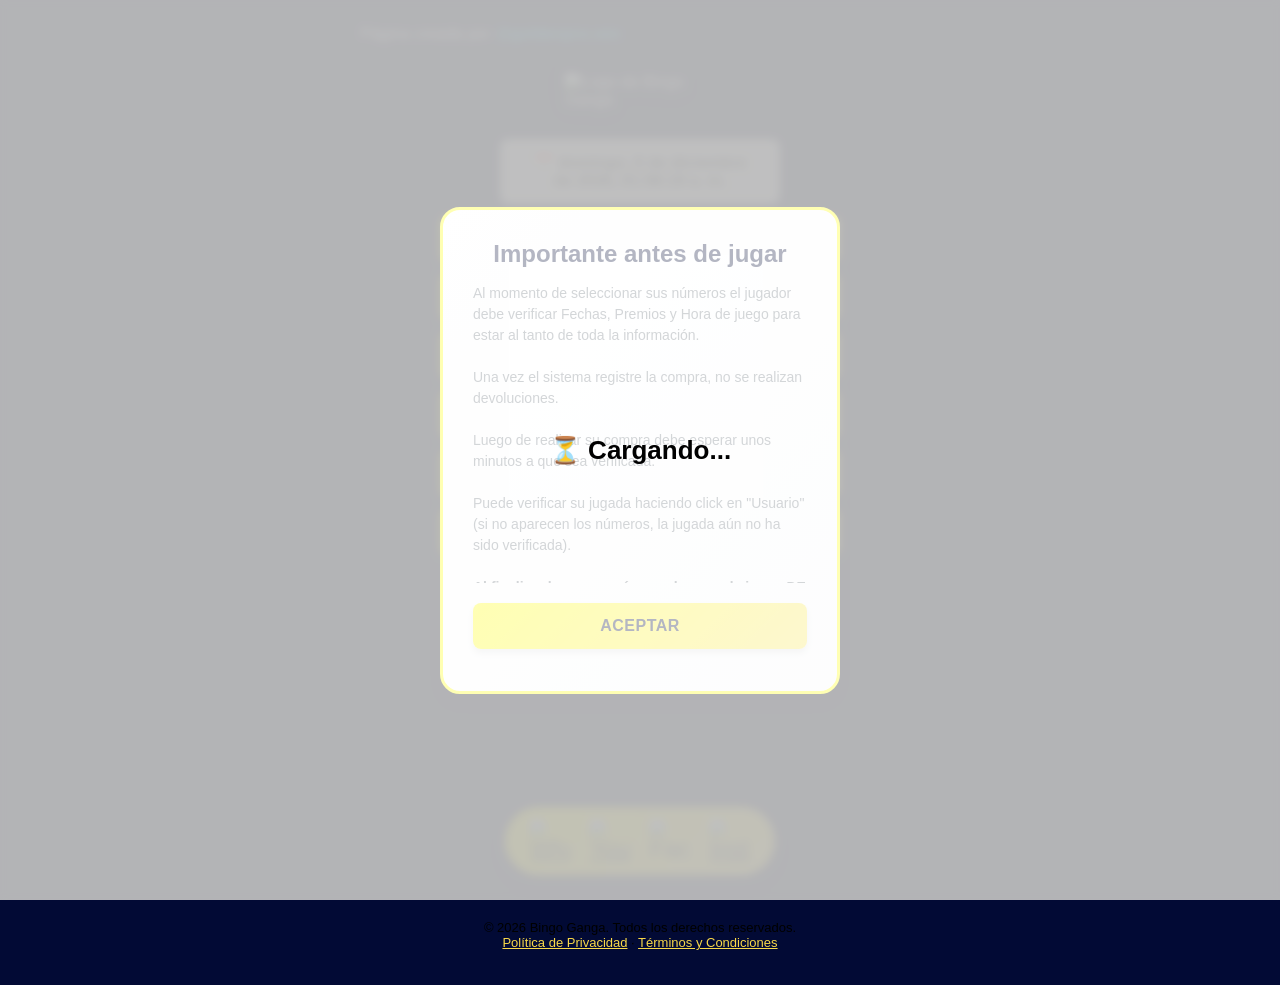
==== commit 84898aed: "Update YouTube link in social media section" ====
--- a/index.html
+++ b/index.html
@@ -65,7 +65,7 @@
   <a href="https://wa.me/584244507590" target="_blank" rel="noopener noreferrer" title="WhatsApp">
     <img src="https://cdn-icons-png.flaticon.com/512/733/733585.png" alt="WhatsApp" width="40" />
   </a>
-  <a href="https://www.youtube.com/" target="_blank" rel="noopener noreferrer" title="YouTube">
+  <a href="https://youtube.com/@bingoganga?si=N-nKEZwWzLiJ8g13" target="_blank" rel="noopener noreferrer" title="YouTube">
     <img src="https://cdn-icons-png.flaticon.com/512/1384/1384060.png" alt="YouTube" width="40" />
   </a>
   <a href="https://www.facebook.com/share/19Kym43RsF/" target="_blank" rel="noopener noreferrer" title="Facebook">
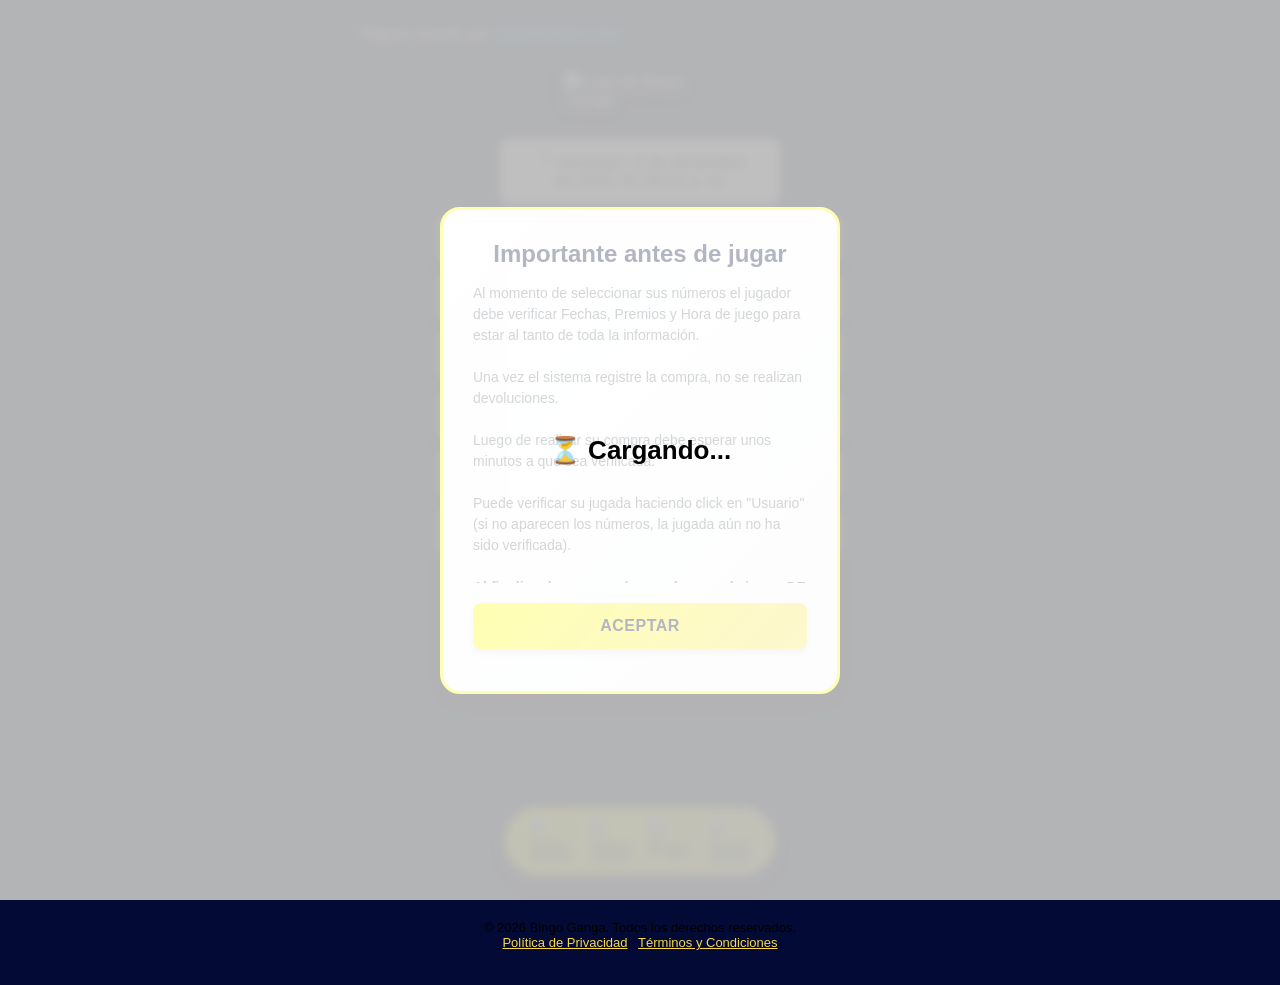
==== commit be114142: "Agregar cartón gratis por cinco referidos" ====
--- a/index.html
+++ b/index.html
@@ -211,15 +211,15 @@
     <div class="datos-admin-pago">
       <h3>Datos para pagar</h3>
 
-      <p><strong>Banco Mercantil</strong> <span id="adminPagoBanco">0102</span>
+      <p><strong>Banco Mercantil</strong> <span id="adminPagoBanco">0105</span>
         <button type="button" class="btn-copiar-mini" onclick="copiarDatoPago('adminPagoBanco')">📋</button>
       </p>
 
-      <p><strong>Teléfono:</strong> <span id="adminPagoTelefono">0424-4687496</span>
+      <p><strong>Teléfono:</strong> <span id="adminPagoTelefono">0414-3742385</span>
         <button type="button" class="btn-copiar-mini" onclick="copiarDatoPago('adminPagoTelefono')">📋</button>
       </p>
 
-      <p><strong>Cédula:</strong> <span id="adminPagoCedula">25476241</span>
+      <p><strong>Cédula:</strong> <span id="adminPagoCedula">19353708</span>
         <button type="button" class="btn-copiar-mini" onclick="copiarDatoPago('adminPagoCedula')">📋</button>
       </p>
     
@@ -297,6 +297,17 @@
       <p id="mensaje-referidos" class="mensaje-referidos">
         Invita a tus amigos para comenzar.
       </p>
+
+      <button type="button"
+              id="btn-carton-gratis"
+              class="btn-carton-gratis oculto"
+              onclick="abrirSolicitudCartonGratis()">
+        🎁 CARTÓN GRATIS
+      </button>
+
+      <p id="estado-carton-gratis"
+         class="estado-carton-gratis oculto"
+         aria-live="polite"></p>
 
       <div class="enlace-referido-box">
         <label for="enlace-referido">Tu enlace personal de invitación</label>
@@ -354,6 +365,73 @@
     <div style="margin-top: 10px;">
       <button id="btnSeleccionarCarton">Seleccionar</button>
       <button onclick="cerrarModalCarton()">Cerrar</button>
+    </div>
+  </div>
+</div>
+
+<!-- Solicitud de cartón gratis por cinco referidos aprobados -->
+<div id="modal-carton-gratis" class="modal oculto" role="dialog"
+     aria-modal="true" aria-labelledby="titulo-carton-gratis">
+  <div class="modal-contenido modal-contenido-premio">
+    <h2 id="titulo-carton-gratis">🎁 Elige tu cartón gratis</h2>
+    <p class="ayuda-carton-gratis">
+      Selecciona un cartón libre, confirma el teléfono de tu compra y adjunta
+      la captura donde se vea tu barra de referidos completada.
+    </p>
+
+    <div id="contador-reserva-gratis" class="contador-reserva-gratis">
+      Selecciona un cartón para reservarlo durante 5 minutos.
+    </div>
+
+    <div id="contenedor-cartones-gratis"
+         class="contenedor-cartones-gratis"
+         aria-label="Cartones disponibles"></div>
+
+    <div class="resumen-carton-gratis">
+      <div>
+        Cartón seleccionado:
+        <strong id="carton-gratis-seleccionado">Ninguno</strong>
+      </div>
+      <img id="imagen-carton-gratis"
+           class="imagen-carton-gratis oculto"
+           src=""
+           alt="Vista previa del cartón gratis">
+    </div>
+
+    <label class="campo-premio-referidos" for="telefono-premio-referidos">
+      Teléfono usado en tu compra aprobada
+      <input type="tel"
+             id="telefono-premio-referidos"
+             autocomplete="tel"
+             inputmode="tel"
+             placeholder="Ej: 04241234567">
+    </label>
+
+    <label class="campo-premio-referidos" for="captura-referidos">
+      Captura de tus 5 referidos completados
+      <input type="file"
+             id="captura-referidos"
+             accept="image/jpeg,image/png,image/webp">
+    </label>
+
+    <img id="vista-previa-captura-referidos"
+         class="vista-previa-captura-referidos oculto"
+         src=""
+         alt="Vista previa de la captura de referidos">
+
+    <p id="mensaje-premio-referidos"
+       class="mensaje-premio-referidos"
+       aria-live="polite"></p>
+
+    <div class="acciones-modal-premio">
+      <button type="button"
+              id="btn-enviar-carton-gratis"
+              onclick="enviarSolicitudCartonGratis()">
+        Enviar para aprobación
+      </button>
+      <button type="button" onclick="cancelarSolicitudCartonGratis()">
+        Cancelar
+      </button>
     </div>
   </div>
 </div>
--- a/styles.css
+++ b/styles.css
@@ -2994,3 +2994,252 @@
     transition: none;
   }
 }
+
+/* ════════════════════════════════════════════════════════
+   CANJE DE CARTÓN GRATIS POR REFERIDOS
+   Mantiene los colores y componentes originales.
+   ════════════════════════════════════════════════════════ */
+
+.btn-carton-gratis {
+  width: 100%;
+  max-width: none;
+  margin: 0 0 16px;
+  padding: 14px 18px;
+  border: 2px solid #ffff00;
+  border-radius: 14px;
+  background: linear-gradient(135deg, #20b968, #35d07f);
+  color: #020a35;
+  font-weight: 1000;
+  letter-spacing: .4px;
+  box-shadow: 0 10px 24px rgba(32, 185, 104, .28);
+}
+
+.estado-carton-gratis {
+  margin: 0 0 16px;
+  padding: 12px 14px;
+  border: 1px solid rgba(255, 255, 0, .5);
+  border-radius: 12px;
+  background: rgba(255, 255, 255, .1);
+  color: #fff;
+  font-size: 13px;
+  font-weight: 800;
+  line-height: 1.45;
+  text-align: center;
+}
+
+.modal-contenido-premio {
+  width: min(94vw, 760px);
+  max-width: 760px;
+  max-height: 90vh;
+  overflow-y: auto;
+  padding: 24px;
+  color: #020a35;
+}
+
+.modal-contenido-premio h2 {
+  margin: 0 0 8px;
+  color: #020a35;
+}
+
+.ayuda-carton-gratis {
+  max-width: 620px;
+  margin: 0 auto 14px;
+  color: #30364f;
+  font-size: 14px;
+  line-height: 1.5;
+}
+
+.contador-reserva-gratis {
+  margin: 12px 0;
+  padding: 10px 12px;
+  border: 1px solid #d4b900;
+  border-radius: 11px;
+  background: #fffbd1;
+  color: #020a35;
+  font-weight: 800;
+}
+
+.contenedor-cartones-gratis {
+  display: grid;
+  grid-template-columns: repeat(auto-fill, minmax(58px, 1fr));
+  gap: 8px;
+  max-height: 310px;
+  margin: 12px 0;
+  padding: 12px;
+  overflow-y: auto;
+  border: 2px solid #e4e6ef;
+  border-radius: 14px;
+  background: #f7f8fc;
+}
+
+.carton-gratis-opcion {
+  width: 100%;
+  min-width: 0;
+  min-height: 50px;
+  margin: 0;
+  padding: 8px 4px;
+  border: 2px solid #d7d9e4;
+  border-radius: 10px;
+  background: #fff;
+  color: #020a35;
+  font-size: 14px;
+  font-weight: 900;
+  box-shadow: 0 3px 8px rgba(2, 10, 53, .1);
+}
+
+.carton-gratis-opcion:hover:not(:disabled),
+.carton-gratis-opcion.seleccionado {
+  border-color: #ed1843;
+  background: #ffff00;
+  color: #020a35;
+  transform: translateY(-1px);
+}
+
+.carton-gratis-opcion.ocupado {
+  border-color: #d7d9e4;
+  background: #e9e9ed;
+  color: #8b8e9d;
+  cursor: not-allowed;
+  opacity: .65;
+}
+
+.resumen-carton-gratis {
+  display: grid;
+  grid-template-columns: minmax(0, 1fr) auto;
+  align-items: center;
+  gap: 14px;
+  margin: 14px 0;
+  padding: 12px 14px;
+  border-radius: 13px;
+  background: #020a35;
+  color: #fff;
+  font-weight: 800;
+}
+
+.resumen-carton-gratis strong {
+  color: #ffff00;
+}
+
+.imagen-carton-gratis {
+  width: 82px;
+  max-height: 105px;
+  object-fit: contain;
+  border: 2px solid #ffff00;
+  border-radius: 8px;
+  background: #fff;
+}
+
+.campo-premio-referidos {
+  display: block;
+  margin: 12px 0;
+  color: #020a35;
+  text-align: left;
+  font-size: 13px;
+  font-weight: 900;
+}
+
+.campo-premio-referidos input {
+  width: 100%;
+  max-width: none;
+  margin: 7px 0 0;
+  border: 2px solid #dfe2ec;
+  background: #fff;
+  color: #020a35;
+}
+
+.vista-previa-captura-referidos {
+  width: min(100%, 340px);
+  max-height: 260px;
+  margin: 12px auto;
+  object-fit: contain;
+  border: 2px solid #020a35;
+  border-radius: 12px;
+  background: #f7f8fc;
+}
+
+.mensaje-premio-referidos {
+  min-height: 20px;
+  margin: 10px 0;
+  color: #a21735;
+  font-size: 13px;
+  font-weight: 800;
+}
+
+.acciones-modal-premio {
+  display: grid;
+  grid-template-columns: 1fr 1fr;
+  gap: 10px;
+}
+
+.acciones-modal-premio button {
+  width: 100%;
+  max-width: none;
+  margin: 0;
+}
+
+.contador-premios-pendientes {
+  display: inline-flex;
+  align-items: center;
+  min-height: 32px;
+  padding: 6px 11px;
+  border-radius: 999px;
+  background: #ffff00;
+  color: #020a35;
+  font-size: 12px;
+  font-weight: 900;
+  white-space: nowrap;
+}
+
+#tabla-premios-referidos img {
+  width: 54px;
+  height: 54px;
+  object-fit: cover;
+  border-radius: 8px;
+  border: 1px solid #ddd;
+}
+
+.estado-premio-admin {
+  display: inline-block;
+  padding: 5px 9px;
+  border-radius: 999px;
+  font-size: 11px;
+  font-weight: 900;
+  text-transform: uppercase;
+}
+
+.estado-premio-admin.pendiente {
+  background: #fff3cd;
+  color: #6c5200;
+}
+
+.estado-premio-admin.aprobado {
+  background: #d4edda;
+  color: #155724;
+}
+
+.estado-premio-admin.rechazado {
+  background: #f8d7da;
+  color: #721c24;
+}
+
+@media (max-width: 600px) {
+  .modal-contenido-premio {
+    width: 95vw;
+    padding: 18px 13px;
+  }
+
+  .contenedor-cartones-gratis {
+    grid-template-columns: repeat(4, minmax(0, 1fr));
+    max-height: 260px;
+    padding: 9px;
+  }
+
+  .resumen-carton-gratis {
+    grid-template-columns: 1fr;
+    justify-items: center;
+  }
+
+  .acciones-modal-premio {
+    grid-template-columns: 1fr;
+  }
+}
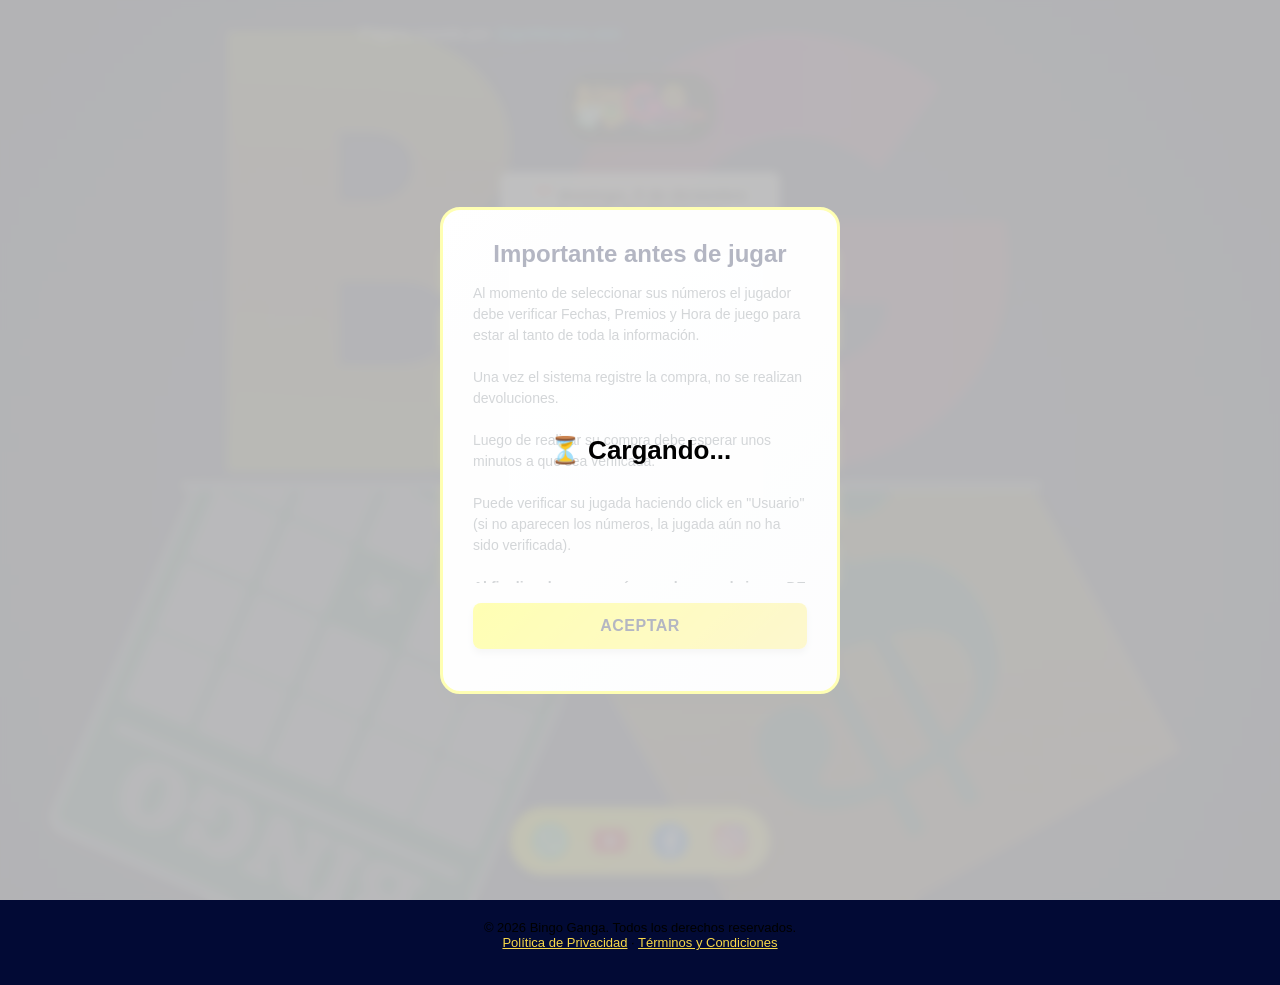
==== commit 81043afb: "Configurar meta de referidos y mejorar vista móvil" ====
--- a/index.html
+++ b/index.html
@@ -4,7 +4,7 @@
   <meta charset="UTF-8">
   <meta name="viewport" content="width=device-width, initial-scale=1.0">
   <title>Bingo Ganga - Juegos en línea y diversión</title>
-   <link rel="icon" type="image/png" href="https://i.postimg.cc/pXHGjphM/img4.png">
+   <link rel="icon" type="image/png" href="assets/logo-bingo-ganga.png">
    <!-- ✅ Metaetiquetas SEO -->
   <meta name="description" content="Disfruta de los mejores juegos de bingo en línea. Juega, gana y diviértete con Bingo Ganga." />
   <meta name="keywords" content="bingo, juegos, en línea, entretenimiento, Bingo Ganga, Venezuela" />
@@ -15,8 +15,8 @@
   <meta property="og:description" content="Juegos de bingo en línea con premios y diversión asegurada." />
   <meta property="og:url" content="https://bingoganga.com/" />
   <meta property="og:type" content="website" />
-  <meta property="og:image" content="https://i.postimg.cc/pXHGjphM/img4.png" />
-  <link rel="stylesheet" href="styles.css">
+  <meta property="og:image" content="https://www.bingoganga.com/assets/logo-bingo-ganga.png" />
+  <link rel="stylesheet" href="styles.css?v=20260720-2">
 </head>
 <body>
   <div id="overlay-carga" style="
@@ -42,7 +42,13 @@
   </a>
 </footer>
 
-  <img src="https://i.postimg.cc/pXHGjphM/img4.png" alt="Logo de Bingo Ganga" class="logo">
+  <img src="assets/logo-bingo-ganga.png"
+       alt="Logo de Bingo Ganga"
+       class="logo"
+       width="1240"
+       height="568"
+       fetchpriority="high"
+       decoding="async">
     <img id="imagenPremiosInicio" class="imagen-premios-inicio oculto" alt="Premios">
 <div id="hora-venezuela" style="
   margin-top: 15px;
@@ -60,26 +66,6 @@
   box-shadow: 0 2px 6px rgba(0,0,0,0.1);
 "></div>
 
- <!-- Redes sociales - visible solo en la pantalla de inicio -->
-<div id="redes-sociales">
-  <a href="https://wa.me/584244507590" target="_blank" rel="noopener noreferrer" title="WhatsApp">
-    <img src="https://cdn-icons-png.flaticon.com/512/733/733585.png" alt="WhatsApp" width="40" />
-  </a>
-  <a href="https://youtube.com/@bingoganga?si=N-nKEZwWzLiJ8g13" target="_blank" rel="noopener noreferrer" title="YouTube">
-    <img src="https://cdn-icons-png.flaticon.com/512/1384/1384060.png" alt="YouTube" width="40" />
-  </a>
-  <a href="https://www.facebook.com/share/19Kym43RsF/" target="_blank" rel="noopener noreferrer" title="Facebook">
-  <img src="https://cdn-icons-png.flaticon.com/512/733/733547.png" alt="Facebook" width="40" height="40" />
-</a>
-  <a href="https://www.instagram.com/bingoganga?utm_source=qr&igsh=emlkejB2d3RpaHhk" rel="noopener noreferrer" title="Instagram">
-    <img src="https://cdn-icons-png.flaticon.com/512/1384/1384063.png" alt="Instagram" width="40" />
-  </a>
-  
-  <a id="btnWhatsapp" href="#" target="_blank" rel="noopener noreferrer" style="display:none;">
-  Unirse al grupo de WhatsApp
-</a>
-
-</div>
     <div id="barraProgresoInicio" class="barra-progreso-inicio oculto">
   <p id="textoProgresoCartones">Cartones disponibles</p>
   <div class="barra-progreso-contenedor">
@@ -93,6 +79,49 @@
     <button onclick="mostrarVentana('top-compradores')">🏆 Top compradores</button>
     <button onclick="mostrarSeccion('ganadores')">Historial de ganadores</button>
     <button id="boton-admin-oculto" style="display: none;" onclick="window.location.href='admin.html'">Admin</button>
+
+    <!-- Redes sociales - visible solo en la pantalla de inicio -->
+    <div id="redes-sociales" aria-label="Redes sociales de Bingo Ganga">
+      <div class="redes-iconos">
+        <a href="https://wa.me/584244507590" target="_blank" rel="noopener noreferrer" title="WhatsApp" aria-label="WhatsApp">
+          <svg class="red-social-icono" viewBox="0 0 48 48" aria-hidden="true">
+            <circle cx="24" cy="24" r="22" fill="#25d366" />
+            <path fill="#fff" d="M34.7 13.2A14.7 14.7 0 0 0 11.6 31L9.5 39l8.2-2.1a14.7 14.7 0 0 0 17-23.7Zm-10.6 23a12 12 0 0 1-6.1-1.7l-.4-.2-4.9 1.3 1.3-4.7-.3-.5a12 12 0 1 1 10.4 5.8Zm6.6-9c-.4-.2-2.2-1.1-2.6-1.2-.3-.1-.6-.2-.8.2-.2.4-.9 1.2-1.1 1.5-.2.2-.4.3-.8.1-2.1-1-3.5-1.9-4.9-4.3-.4-.7.4-.7 1.1-2.2.1-.2 0-.5-.1-.7l-1.2-2.9c-.3-.7-.6-.6-.9-.6h-.7c-.3 0-.7.1-1 .5-.3.4-1.3 1.3-1.3 3.2s1.4 3.7 1.6 4c.2.3 2.8 4.3 6.8 6 2.5 1.1 3.5 1.2 4.8 1 1.5-.2 2.2-1.2 2.5-2.3.3-1.1.3-2 .2-2.2-.1-.1-.4-.2-.8-.4Z" />
+          </svg>
+        </a>
+        <a href="https://youtube.com/@bingoganga?si=N-nKEZwWzLiJ8g13" target="_blank" rel="noopener noreferrer" title="YouTube" aria-label="YouTube">
+          <svg class="red-social-icono" viewBox="0 0 48 48" aria-hidden="true">
+            <rect x="3" y="9" width="42" height="30" rx="9" fill="#ff0000" />
+            <path d="M20 17l13 7-13 7Z" fill="#fff" />
+          </svg>
+        </a>
+        <a href="https://www.facebook.com/share/19Kym43RsF/" target="_blank" rel="noopener noreferrer" title="Facebook" aria-label="Facebook">
+          <svg class="red-social-icono" viewBox="0 0 48 48" aria-hidden="true">
+            <circle cx="24" cy="24" r="22" fill="#1877f2" />
+            <path fill="#fff" d="M27.4 40V26.3h4.7l.7-5.4h-5.4v-3.4c0-1.6.4-2.7 2.7-2.7H33V10a38 38 0 0 0-4.2-.2c-4.2 0-7 2.6-7 7.2v4h-4.7v5.4h4.7V40Z" />
+          </svg>
+        </a>
+        <a href="https://www.instagram.com/bingoganga?utm_source=qr&amp;igsh=emlkejB2d3RpaHhk" target="_blank" rel="noopener noreferrer" title="Instagram" aria-label="Instagram">
+          <svg class="red-social-icono" viewBox="0 0 48 48" aria-hidden="true">
+            <defs>
+              <linearGradient id="instagram-gradiente" x1="4" y1="44" x2="44" y2="4" gradientUnits="userSpaceOnUse">
+                <stop stop-color="#ffdc80" />
+                <stop offset=".45" stop-color="#fd1d1d" />
+                <stop offset="1" stop-color="#833ab4" />
+              </linearGradient>
+            </defs>
+            <rect x="4" y="4" width="40" height="40" rx="12" fill="url(#instagram-gradiente)" />
+            <rect x="12" y="12" width="24" height="24" rx="8" fill="none" stroke="#fff" stroke-width="3" />
+            <circle cx="24" cy="24" r="6" fill="none" stroke="#fff" stroke-width="3" />
+            <circle cx="33" cy="15" r="2" fill="#fff" />
+          </svg>
+        </a>
+      </div>
+
+      <a id="btnWhatsapp" href="#" target="_blank" rel="noopener noreferrer" style="display:none;">
+        Unirse al grupo de WhatsApp
+      </a>
+    </div>
   </section>
 
 <section id="ganadores" class="oculto">
@@ -369,7 +398,7 @@
   </div>
 </div>
 
-<!-- Solicitud de cartón gratis por cinco referidos aprobados -->
+<!-- Solicitud de cartón gratis por la meta vigente de referidos aprobados -->
 <div id="modal-carton-gratis" class="modal oculto" role="dialog"
      aria-modal="true" aria-labelledby="titulo-carton-gratis">
   <div class="modal-contenido modal-contenido-premio">
@@ -408,7 +437,7 @@
     </label>
 
     <label class="campo-premio-referidos" for="captura-referidos">
-      Captura de tus 5 referidos completados
+      Captura de tus referidos completados
       <input type="file"
              id="captura-referidos"
              accept="image/jpeg,image/png,image/webp">
@@ -475,7 +504,7 @@
 </script>
 
 
-<script src="script.js"></script>
+<script src="script.js?v=20260720-2"></script>
 
 </body>
 </html>
--- a/styles.css
+++ b/styles.css
@@ -48,7 +48,7 @@
   left: 0;
   width: 100%;
   height: 100%;
-  background-image: url('https://i.postimg.cc/3xHtfDN9/bingo-ganga-transparent.png');
+  background-image: url('assets/fondo-bingo-ganga.png');
   background-size: cover;
   background-position: center;
   background-repeat: no-repeat;
@@ -78,6 +78,9 @@
   display: block;
   margin: 30px auto 30px;
   width: 150px;
+  height: auto;
+  aspect-ratio: 1240 / 568;
+  object-fit: contain;
   max-width: 90%;
   filter: drop-shadow(0 4px 8px rgba(0,0,0,0.3));
   transition: var(--transition);
@@ -417,22 +420,46 @@
   left: 50%;
   transform: translateX(-50%);
   display: flex;
-  gap: 20px;
+  flex-direction: row;
+  align-items: center;
+  justify-content: center;
+  gap: 10px;
+  width: auto;
+  max-width: calc(100vw - 30px);
   z-index: 99;
-  padding: 12px 25px;
+  padding: 12px 18px;
   background: linear-gradient(135deg, var(--secondary), #F9E65C);
   border-radius: 50px;
   box-shadow: var(--shadow-lg);
   animation: slideUp 0.5s ease;
 }
 
-#redes-sociales a {
+.redes-iconos {
+  display: flex;
+  align-items: center;
+  justify-content: center;
+  gap: 16px;
+  width: auto;
+}
+
+.redes-iconos a {
+  display: grid;
+  place-items: center;
+  flex: 0 0 44px;
+  width: 44px;
+  height: 44px;
   color: var(--dark);
-  font-size: 24px;
+  text-decoration: none;
   transition: var(--transition);
 }
 
-#redes-sociales a:hover {
+.red-social-icono {
+  display: block;
+  width: 40px;
+  height: 40px;
+}
+
+.redes-iconos a:hover {
   transform: translateY(-5px) scale(1.2);
 }
 
@@ -443,10 +470,16 @@
   border-radius: 50px;
   text-decoration: none;
   font-weight: 700;
+  font-size: 14px;
+  line-height: 1.25;
   display: inline-flex;
   align-items: center;
   justify-content: center;
   gap: 10px;
+  width: min(100%, 280px);
+  max-width: 280px;
+  margin: 0;
+  white-space: nowrap;
   box-shadow: var(--shadow);
   border: none;
   cursor: pointer;
@@ -629,12 +662,46 @@
   }
 
   #redes-sociales {
-    padding: 10px 20px;
-    bottom: 15px;
-  }
-
-  #redes-sociales a {
-    font-size: 20px;
+    position: static;
+    inset: auto;
+    transform: none;
+    flex-direction: column;
+    width: min(100%, 360px);
+    max-width: 360px;
+    margin: 30px auto 12px;
+    padding: 12px 14px;
+    border-radius: 26px;
+    gap: 10px;
+  }
+
+  .logo {
+    width: min(180px, 52vw);
+    margin: 20px auto 24px;
+  }
+
+  .redes-iconos {
+    gap: 13px;
+    width: 100%;
+  }
+
+  .redes-iconos a {
+    flex-basis: 42px;
+    width: 42px;
+    height: 42px;
+  }
+
+  .red-social-icono {
+    width: 38px;
+    height: 38px;
+  }
+
+  #btnWhatsapp {
+    width: 100%;
+    max-width: 280px;
+    margin: 0 auto;
+    padding: 12px 16px;
+    font-size: 15px;
+    border-radius: 22px;
   }
 
   .grid-promociones {
@@ -1075,6 +1142,14 @@
 
 .config-group {
   margin-bottom: 25px;
+}
+
+.nota-config-referidos {
+  display: block;
+  margin-top: 10px;
+  color: #5f6670;
+  font-size: 13px;
+  line-height: 1.45;
 }
 
 .config-group label {
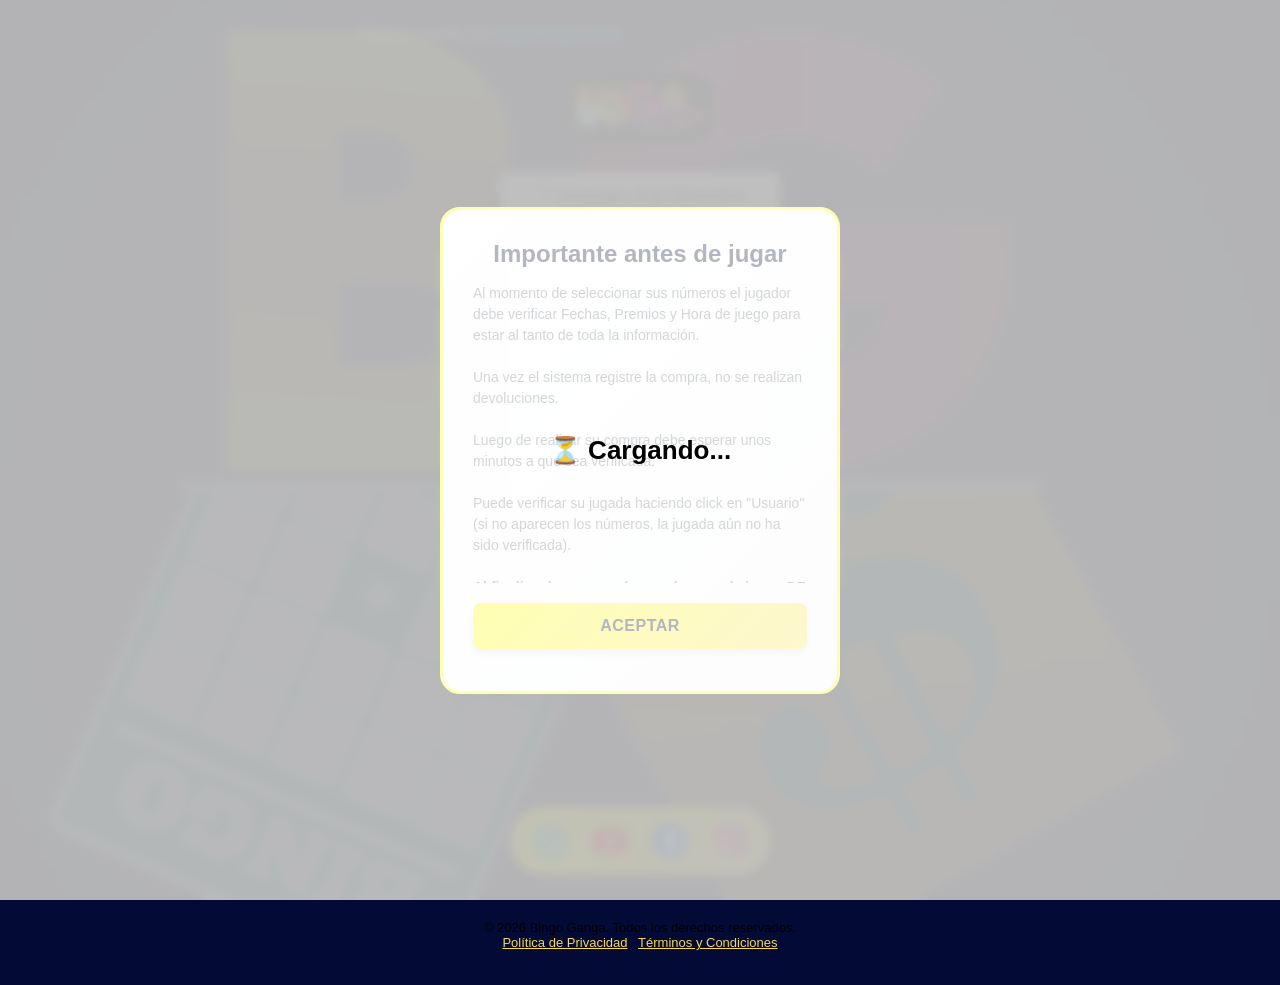
==== commit b49ea84b: "Igualar colores y mostrar cartón con cédula" ====
--- a/index.html
+++ b/index.html
@@ -16,7 +16,7 @@
   <meta property="og:url" content="https://bingoganga.com/" />
   <meta property="og:type" content="website" />
   <meta property="og:image" content="https://www.bingoganga.com/assets/logo-bingo-ganga.png" />
-  <link rel="stylesheet" href="styles.css?v=20260720-2">
+  <link rel="stylesheet" href="styles.css?v=20260720-3">
 </head>
 <body>
   <div id="overlay-carga" style="
@@ -504,7 +504,7 @@
 </script>
 
 
-<script src="script.js?v=20260720-2"></script>
+<script src="script.js?v=20260720-3"></script>
 
 </body>
 </html>
--- a/styles.css
+++ b/styles.css
@@ -3153,27 +3153,32 @@
   min-height: 50px;
   margin: 0;
   padding: 8px 4px;
-  border: 2px solid #d7d9e4;
+  border: 3px solid var(--secondary);
   border-radius: 10px;
-  background: #fff;
-  color: #020a35;
+  background: linear-gradient(145deg, #ffffff, #e6e6e6);
+  color: var(--dark);
   font-size: 14px;
   font-weight: 900;
   box-shadow: 0 3px 8px rgba(2, 10, 53, .1);
 }
 
-.carton-gratis-opcion:hover:not(:disabled),
-.carton-gratis-opcion.seleccionado {
-  border-color: #ed1843;
-  background: #ffff00;
-  color: #020a35;
+.carton-gratis-opcion:hover:not(:disabled) {
+  border-color: var(--secondary);
+  background: linear-gradient(145deg, #ffffff, #e6e6e6);
+  color: var(--dark);
   transform: translateY(-1px);
-}
-
+  box-shadow: 0 8px 16px rgba(255, 255, 0, .3);
+}
+
+.carton-gratis-opcion.seleccionado,
 .carton-gratis-opcion.ocupado {
-  border-color: #d7d9e4;
-  background: #e9e9ed;
-  color: #8b8e9d;
+  border-color: var(--white);
+  background: linear-gradient(145deg, #ED1843, #C70F34);
+  color: var(--white);
+  box-shadow: 0 0 20px rgba(239, 71, 111, .5);
+}
+
+.carton-gratis-opcion.ocupado {
   cursor: not-allowed;
   opacity: .65;
 }
@@ -3273,6 +3278,17 @@
   border: 1px solid #ddd;
 }
 
+.premio-identificacion {
+  display: inline-flex;
+  align-items: center;
+  gap: 6px;
+  white-space: nowrap;
+}
+
+.premio-identificacion strong {
+  color: #ed1843;
+}
+
 .estado-premio-admin {
   display: inline-block;
   padding: 5px 9px;
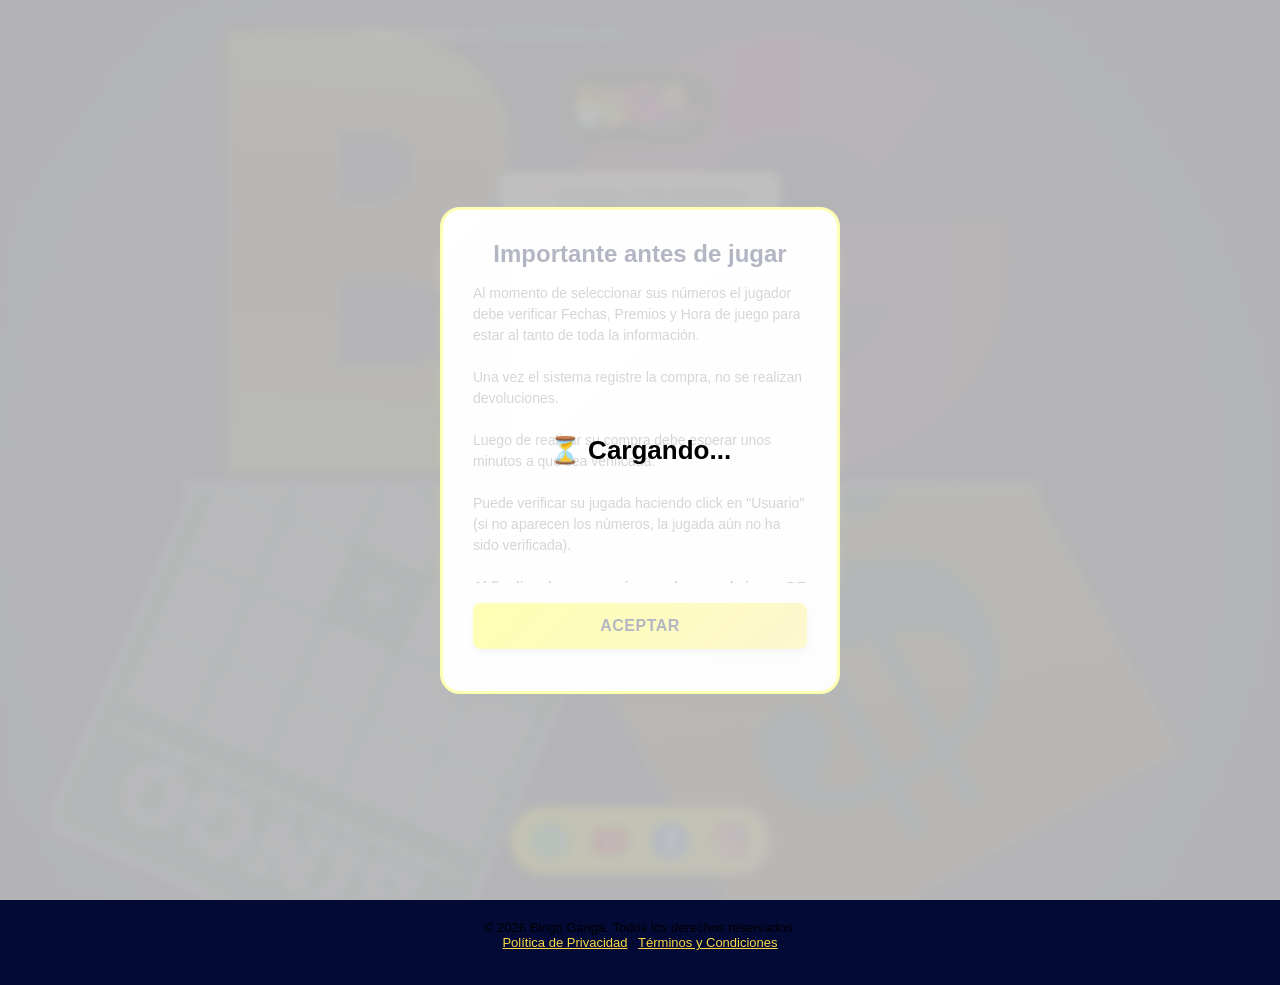
==== commit 7ea2b60e: "Corregir contraste de tabla de cartones gratis" ====
--- a/index.html
+++ b/index.html
@@ -16,7 +16,7 @@
   <meta property="og:url" content="https://bingoganga.com/" />
   <meta property="og:type" content="website" />
   <meta property="og:image" content="https://www.bingoganga.com/assets/logo-bingo-ganga.png" />
-  <link rel="stylesheet" href="styles.css?v=20260720-3">
+  <link rel="stylesheet" href="styles.css?v=20260720-4">
 </head>
 <body>
   <div id="overlay-carga" style="
--- a/styles.css
+++ b/styles.css
@@ -3270,6 +3270,53 @@
   white-space: nowrap;
 }
 
+#admin-panel #tabla-premios-referidos {
+  width: 100%;
+  min-width: 900px;
+  border-collapse: collapse;
+  background: #ffffff !important;
+  color: #1a1a2e !important;
+  font-size: 14px;
+}
+
+#admin-panel #tabla-premios-referidos th {
+  padding: 13px 10px;
+  border-bottom: 2px solid #e0e0e0;
+  background: linear-gradient(135deg, #FFFF00, #F9E65C) !important;
+  color: #1a1a2e !important;
+  text-align: center;
+  font-size: 12px;
+  font-weight: 700;
+  letter-spacing: .3px;
+  text-transform: uppercase;
+  white-space: nowrap;
+}
+
+#admin-panel #tabla-premios-referidos td {
+  padding: 12px 10px;
+  border-bottom: 1px solid #e8e8e8;
+  background: #ffffff !important;
+  color: #2c3e50 !important;
+  text-align: center;
+  vertical-align: middle;
+  font-size: 13px;
+  font-weight: 500;
+}
+
+#admin-panel #tabla-premios-referidos td small {
+  color: #5f6670 !important;
+}
+
+#admin-panel #tabla-premios-referidos tbody tr:hover td {
+  background: #FFFDE0 !important;
+  color: #1a1a2e !important;
+}
+
+#admin-panel #tabla-premios-referidos td a {
+  color: #0645d8 !important;
+  font-weight: 600;
+}
+
 #tabla-premios-referidos img {
   width: 54px;
   height: 54px;
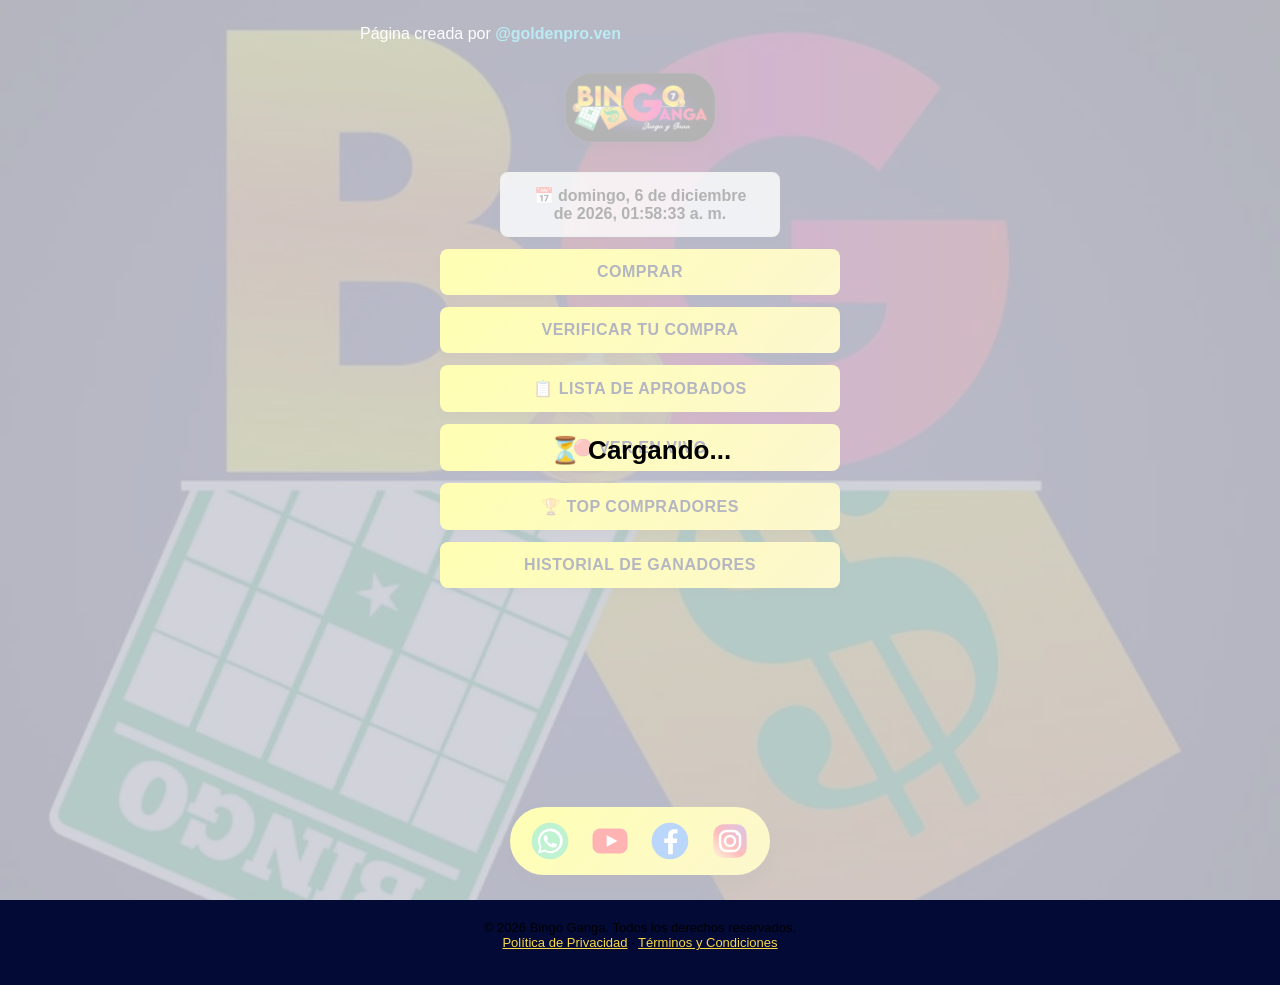
==== commit b263cb43: "Actualizar caché del receptor de cohetes" ====
--- a/index.html
+++ b/index.html
@@ -504,7 +504,7 @@
 </script>
 
 
-<script src="script.js?v=20260720-3"></script>
+<script src="script.js?v=20260721-1"></script>
 
 </body>
 </html>
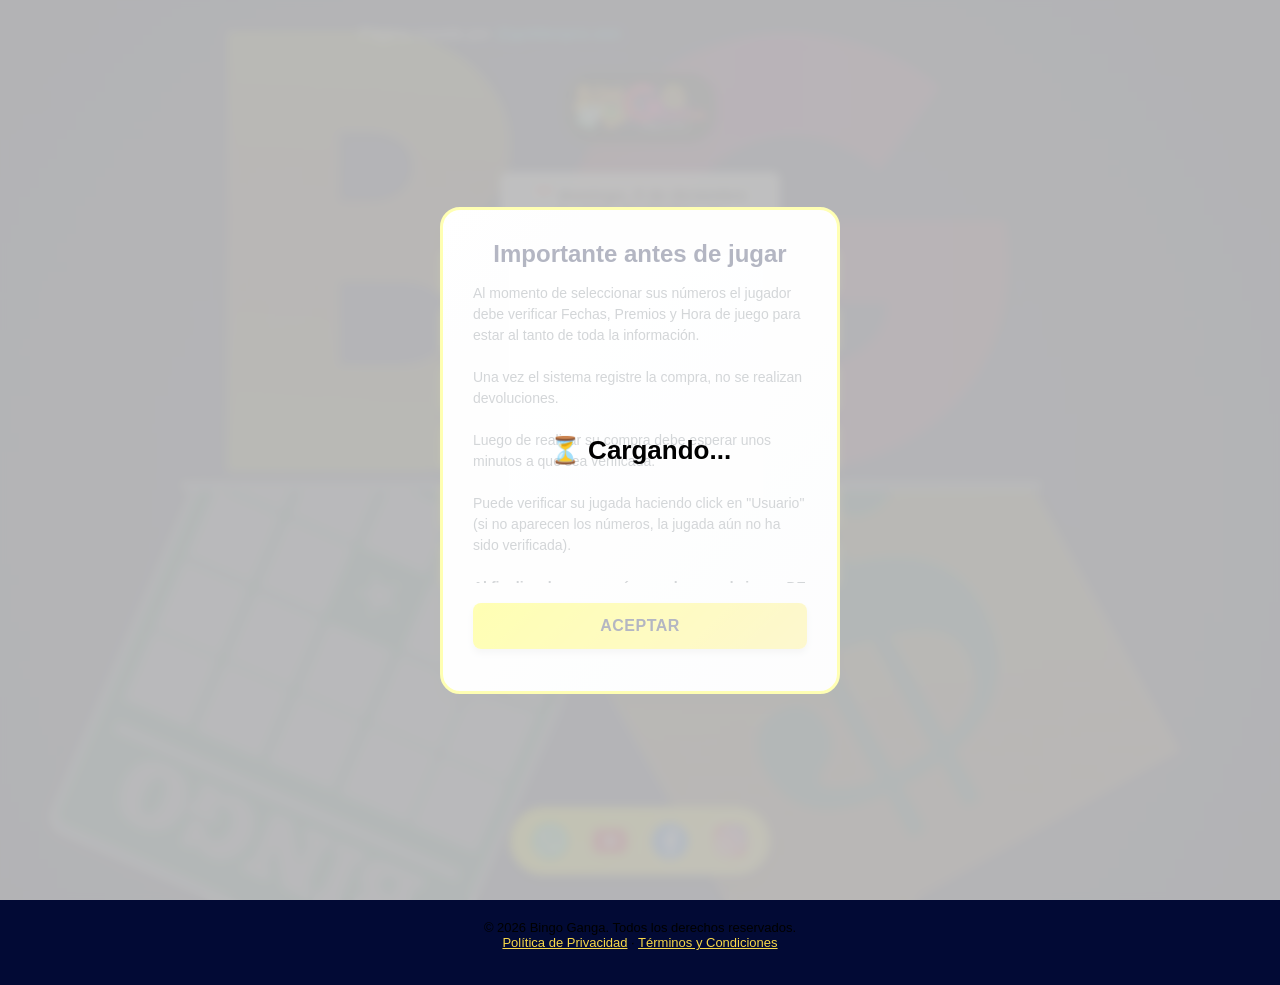
==== commit e2edf3a9: "Actualizar recursos del sitio tras corregir En Vivo" ====
--- a/index.html
+++ b/index.html
@@ -504,7 +504,7 @@
 </script>
 
 
-<script src="script.js?v=20260721-1"></script>
+<script src="script.js?v=20260721-2"></script>
 
 </body>
 </html>
